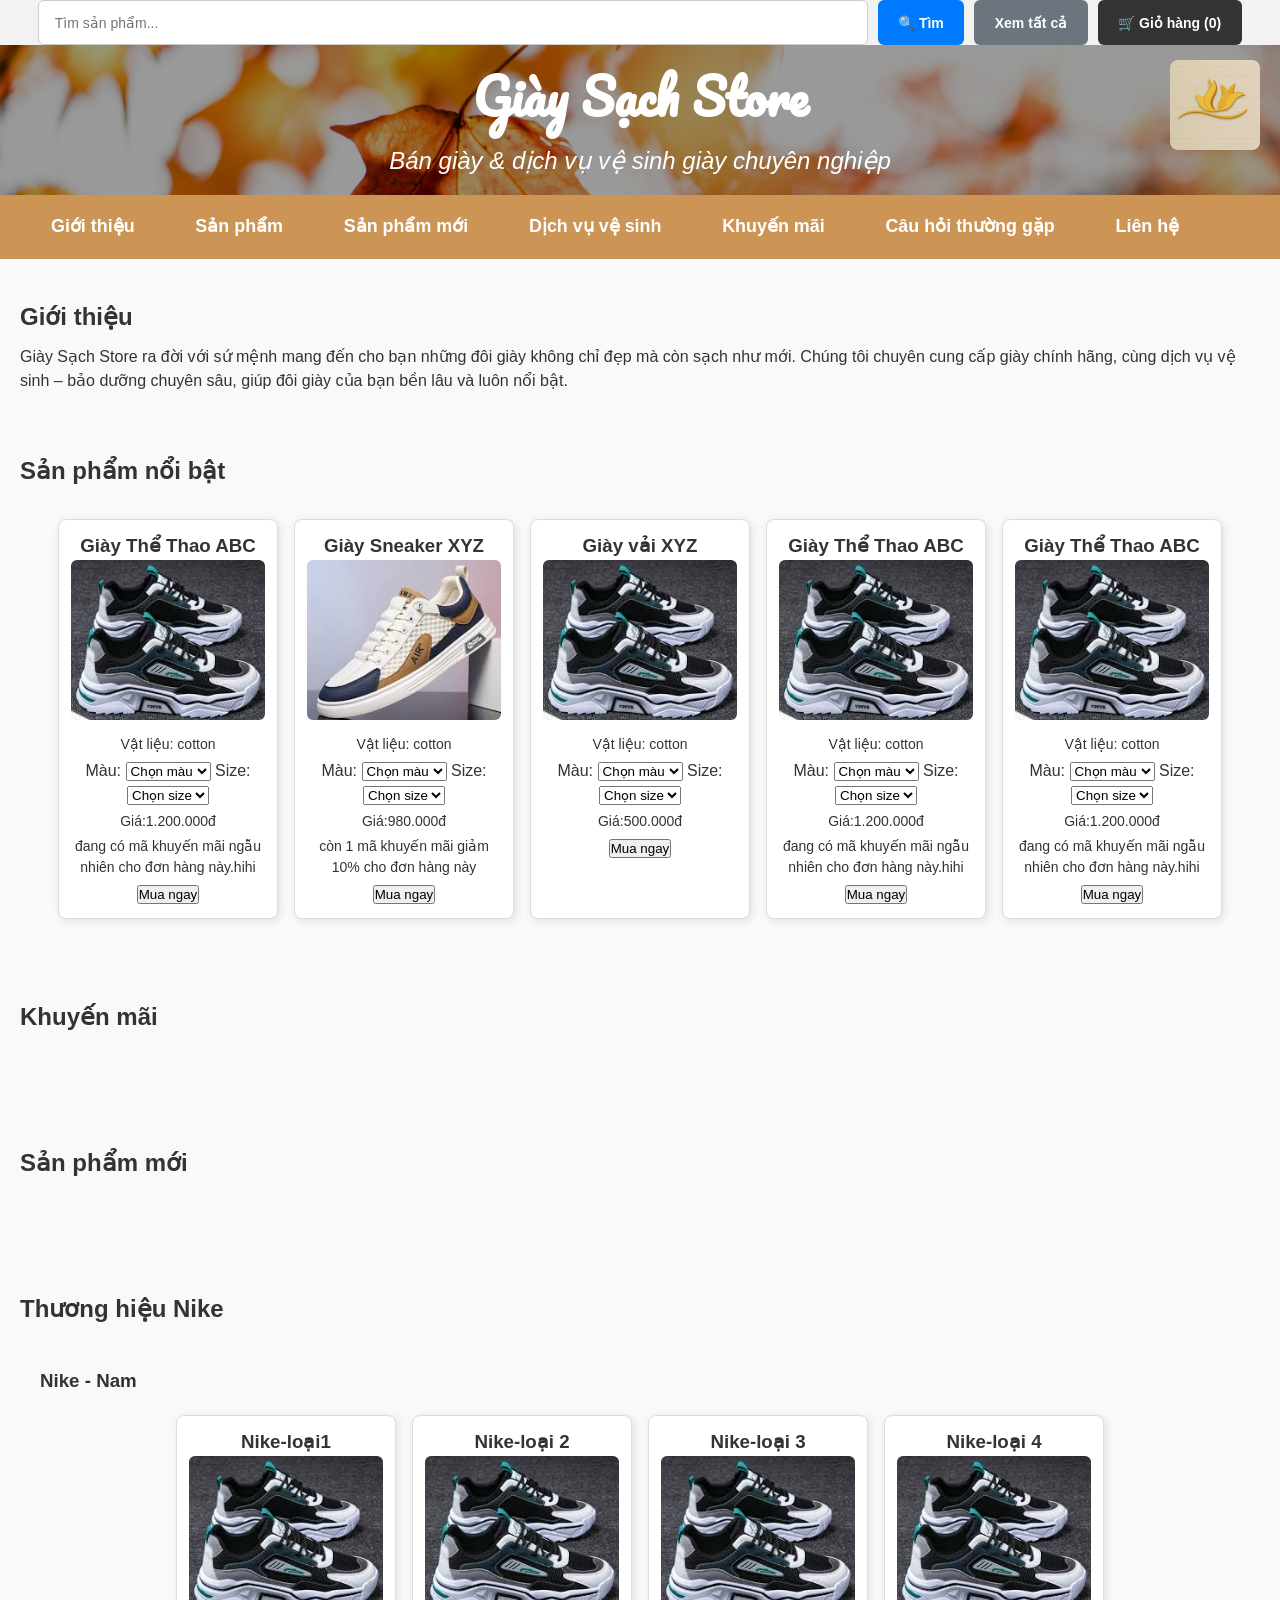
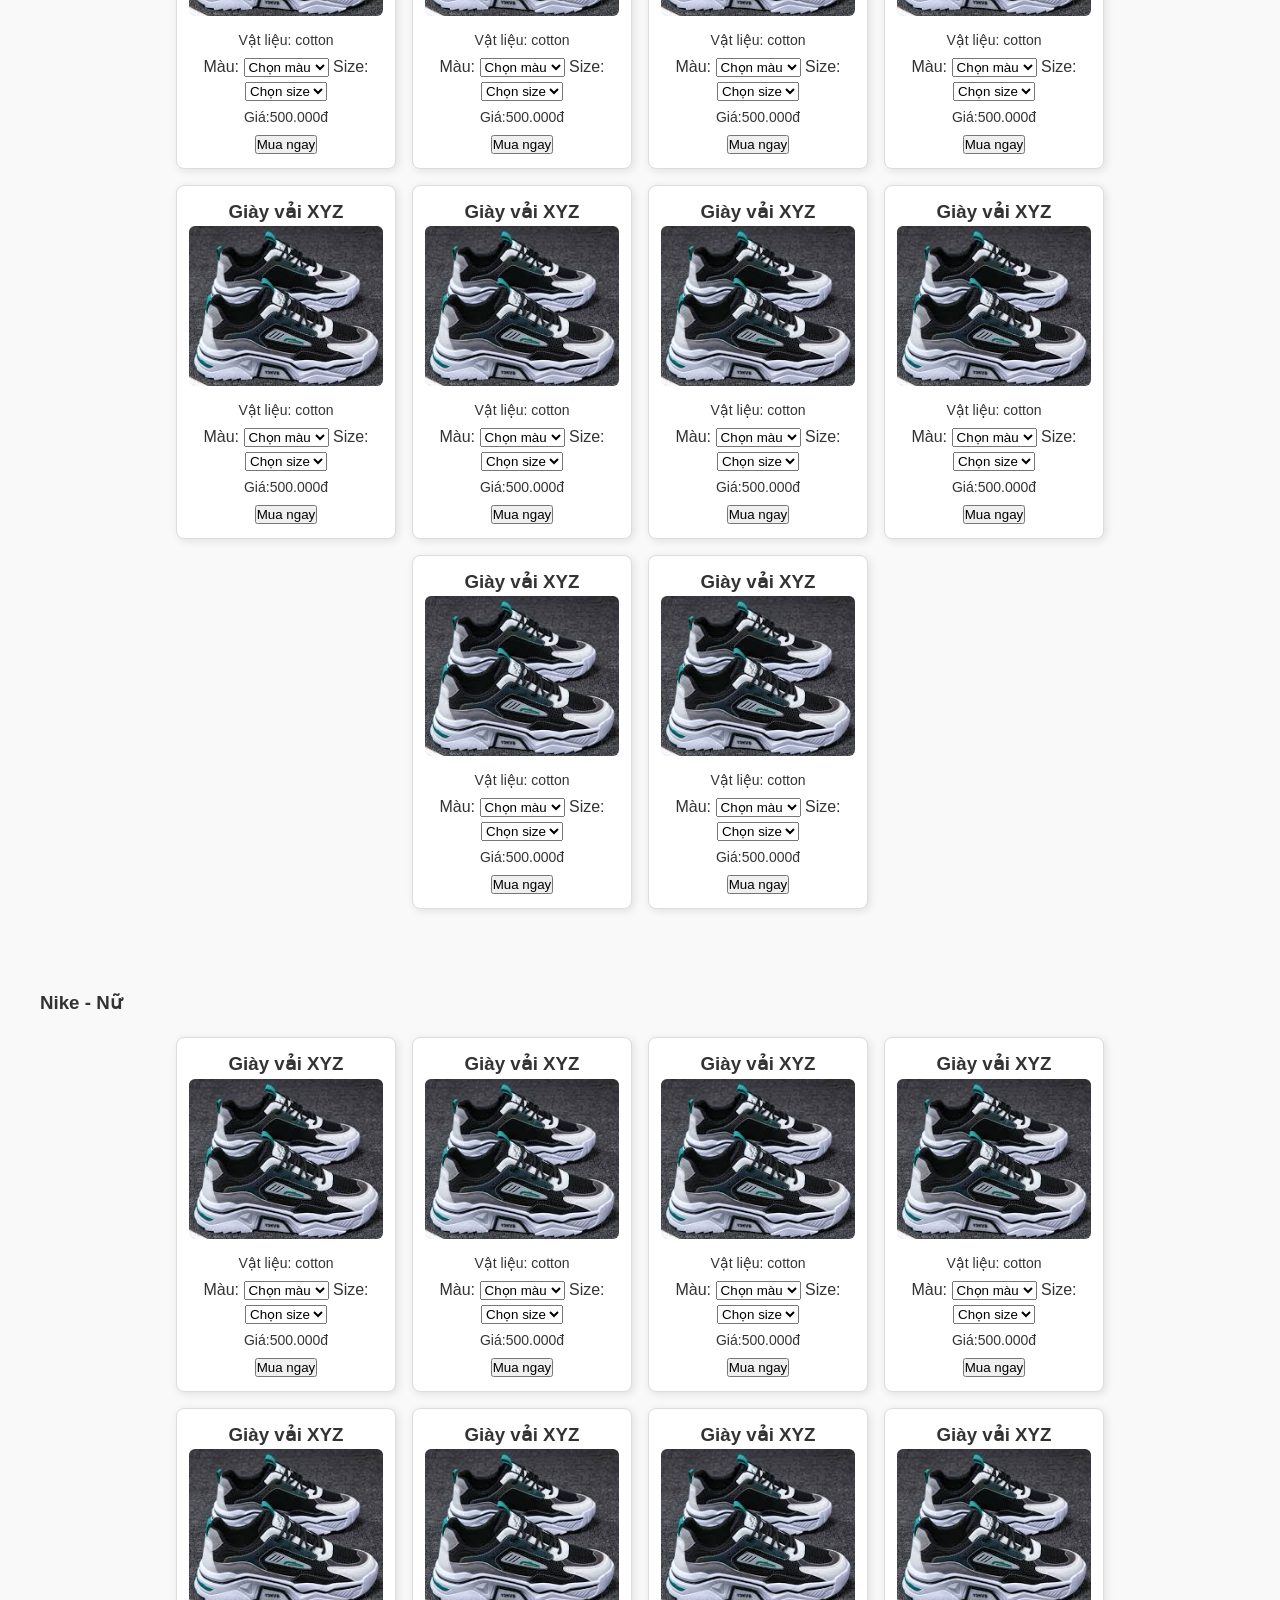
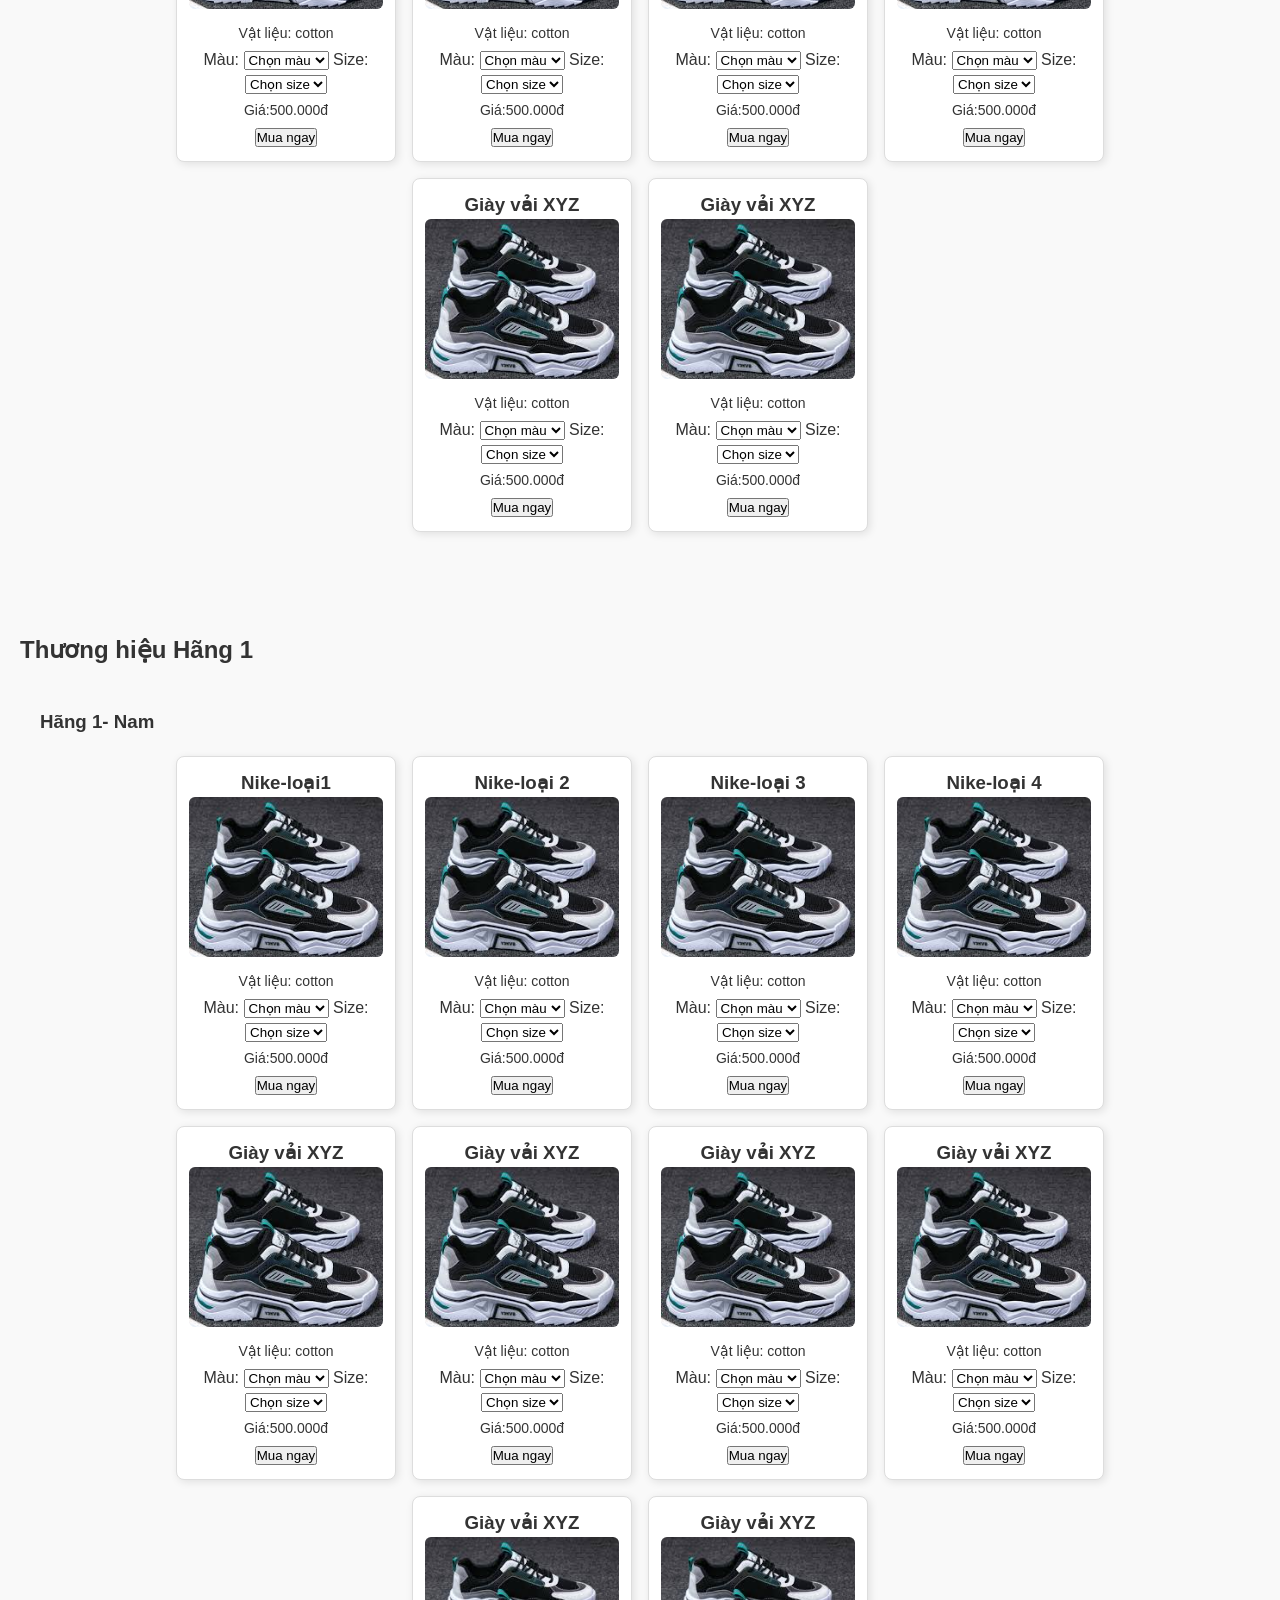
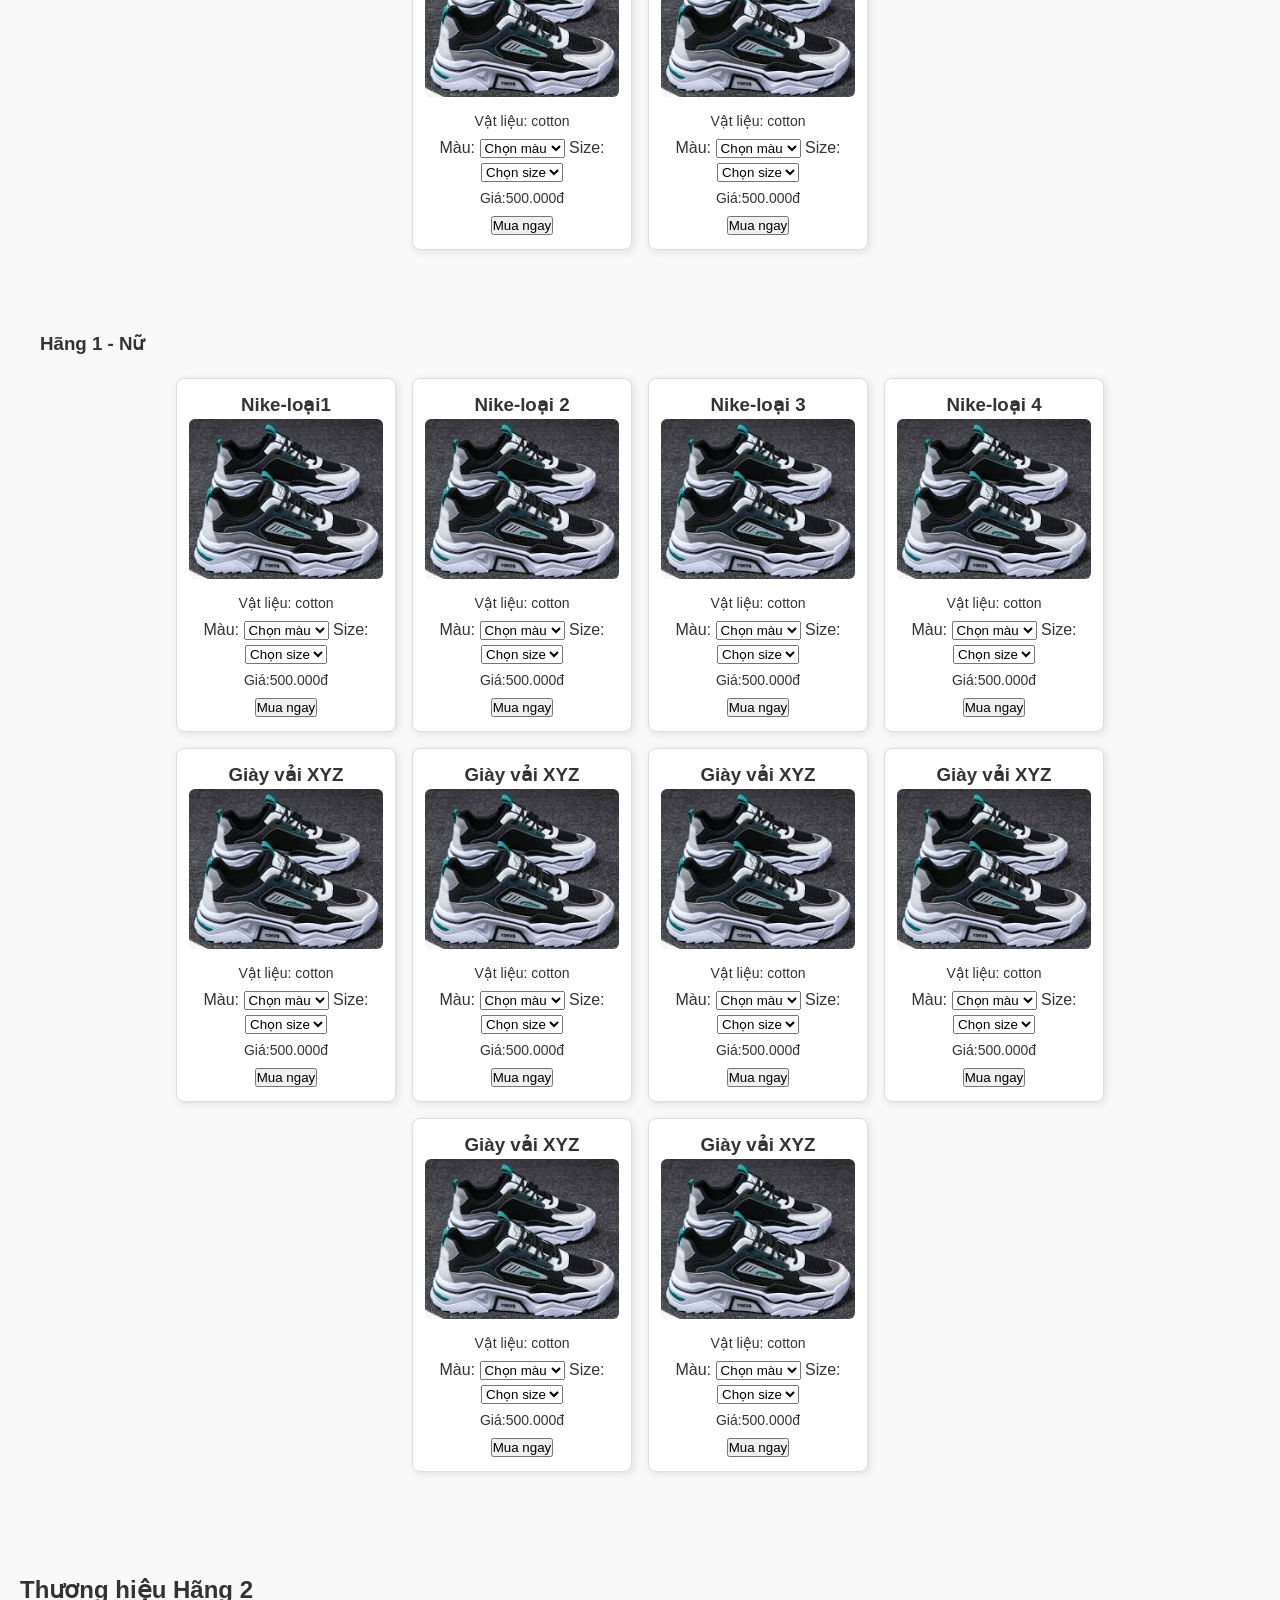
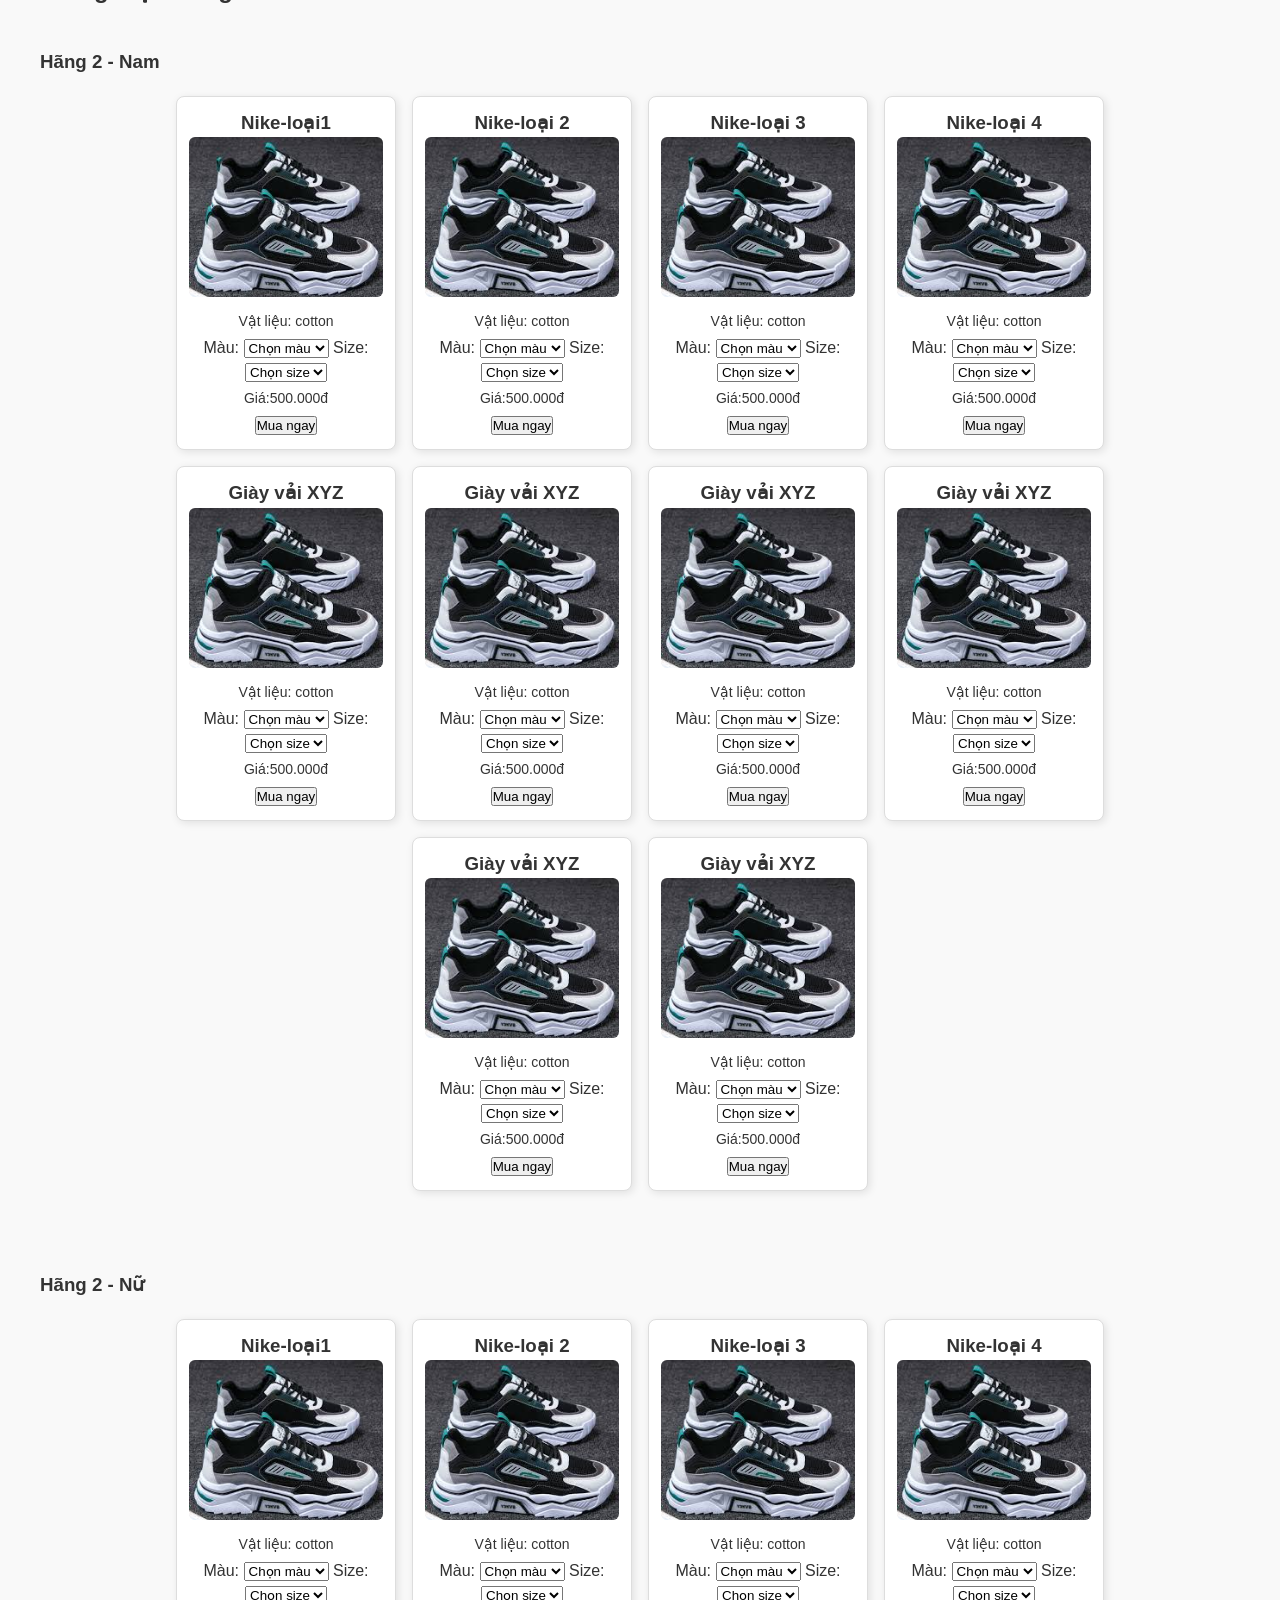
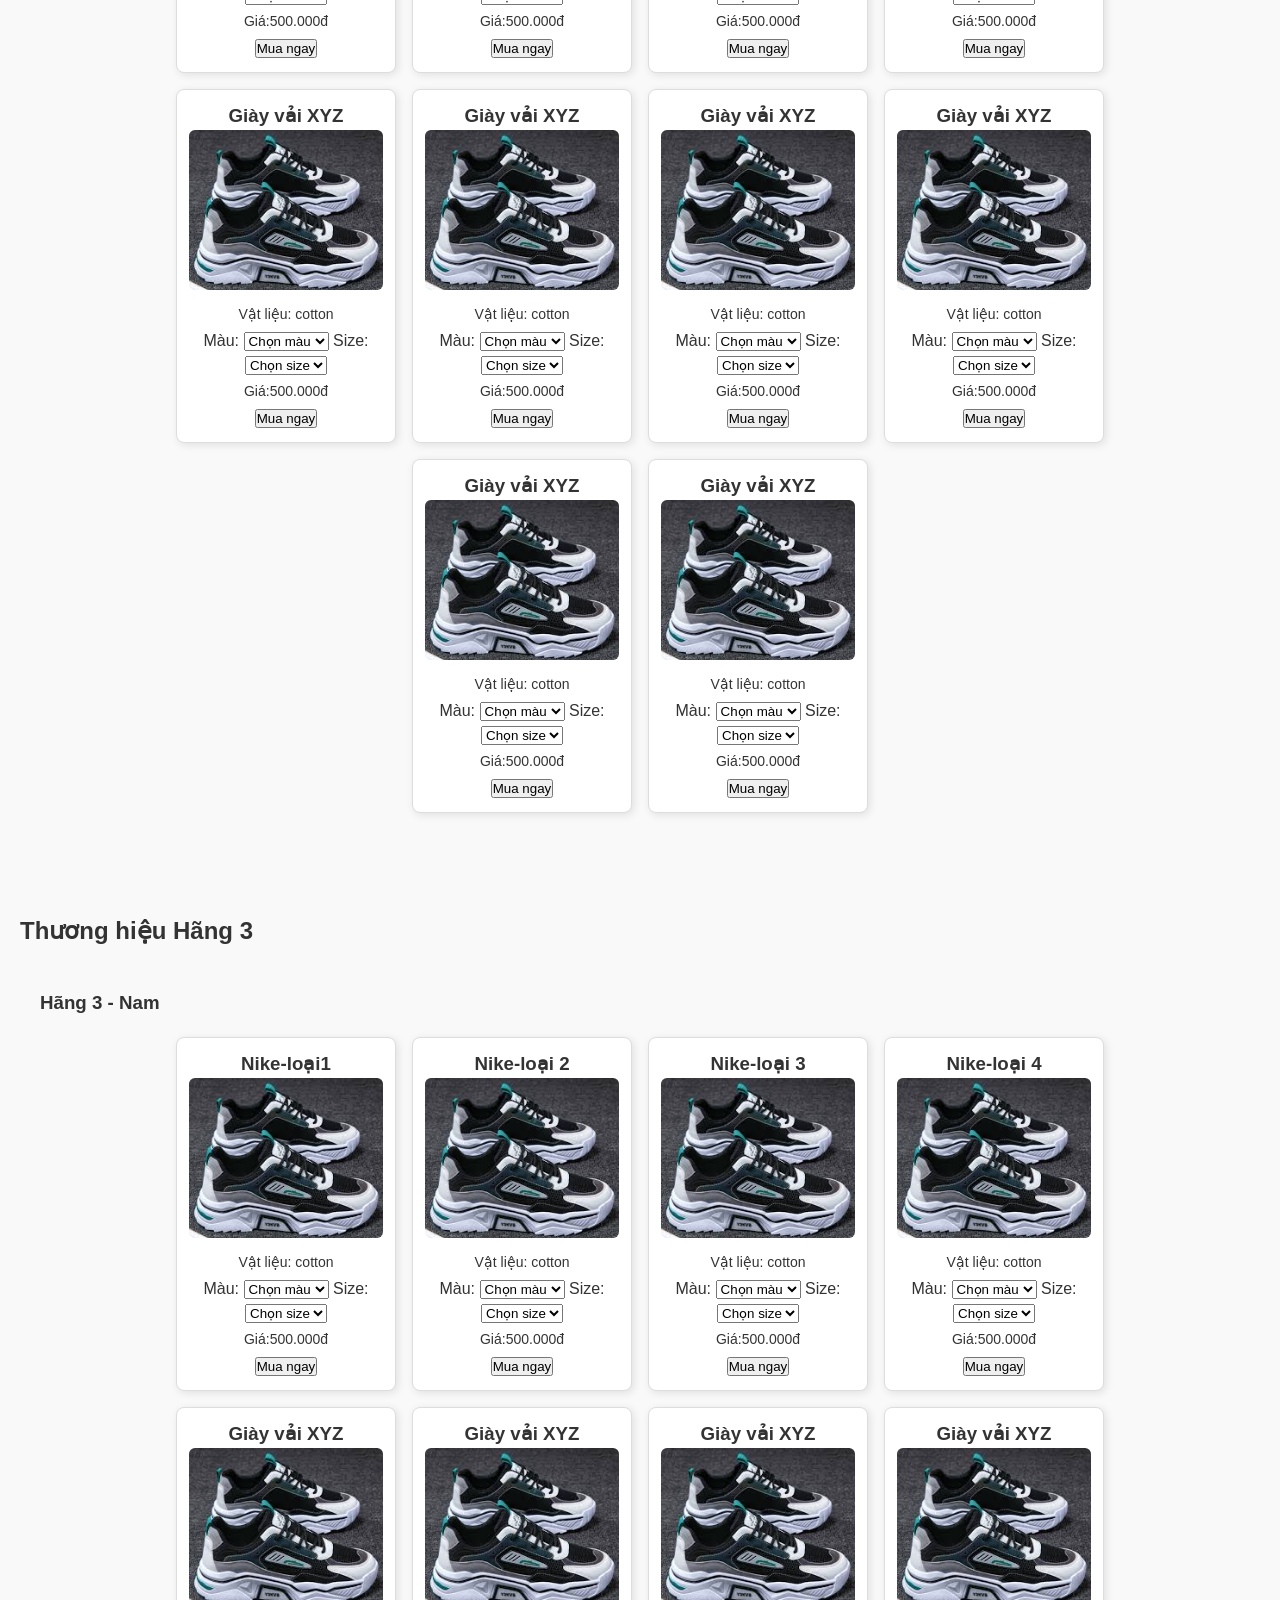
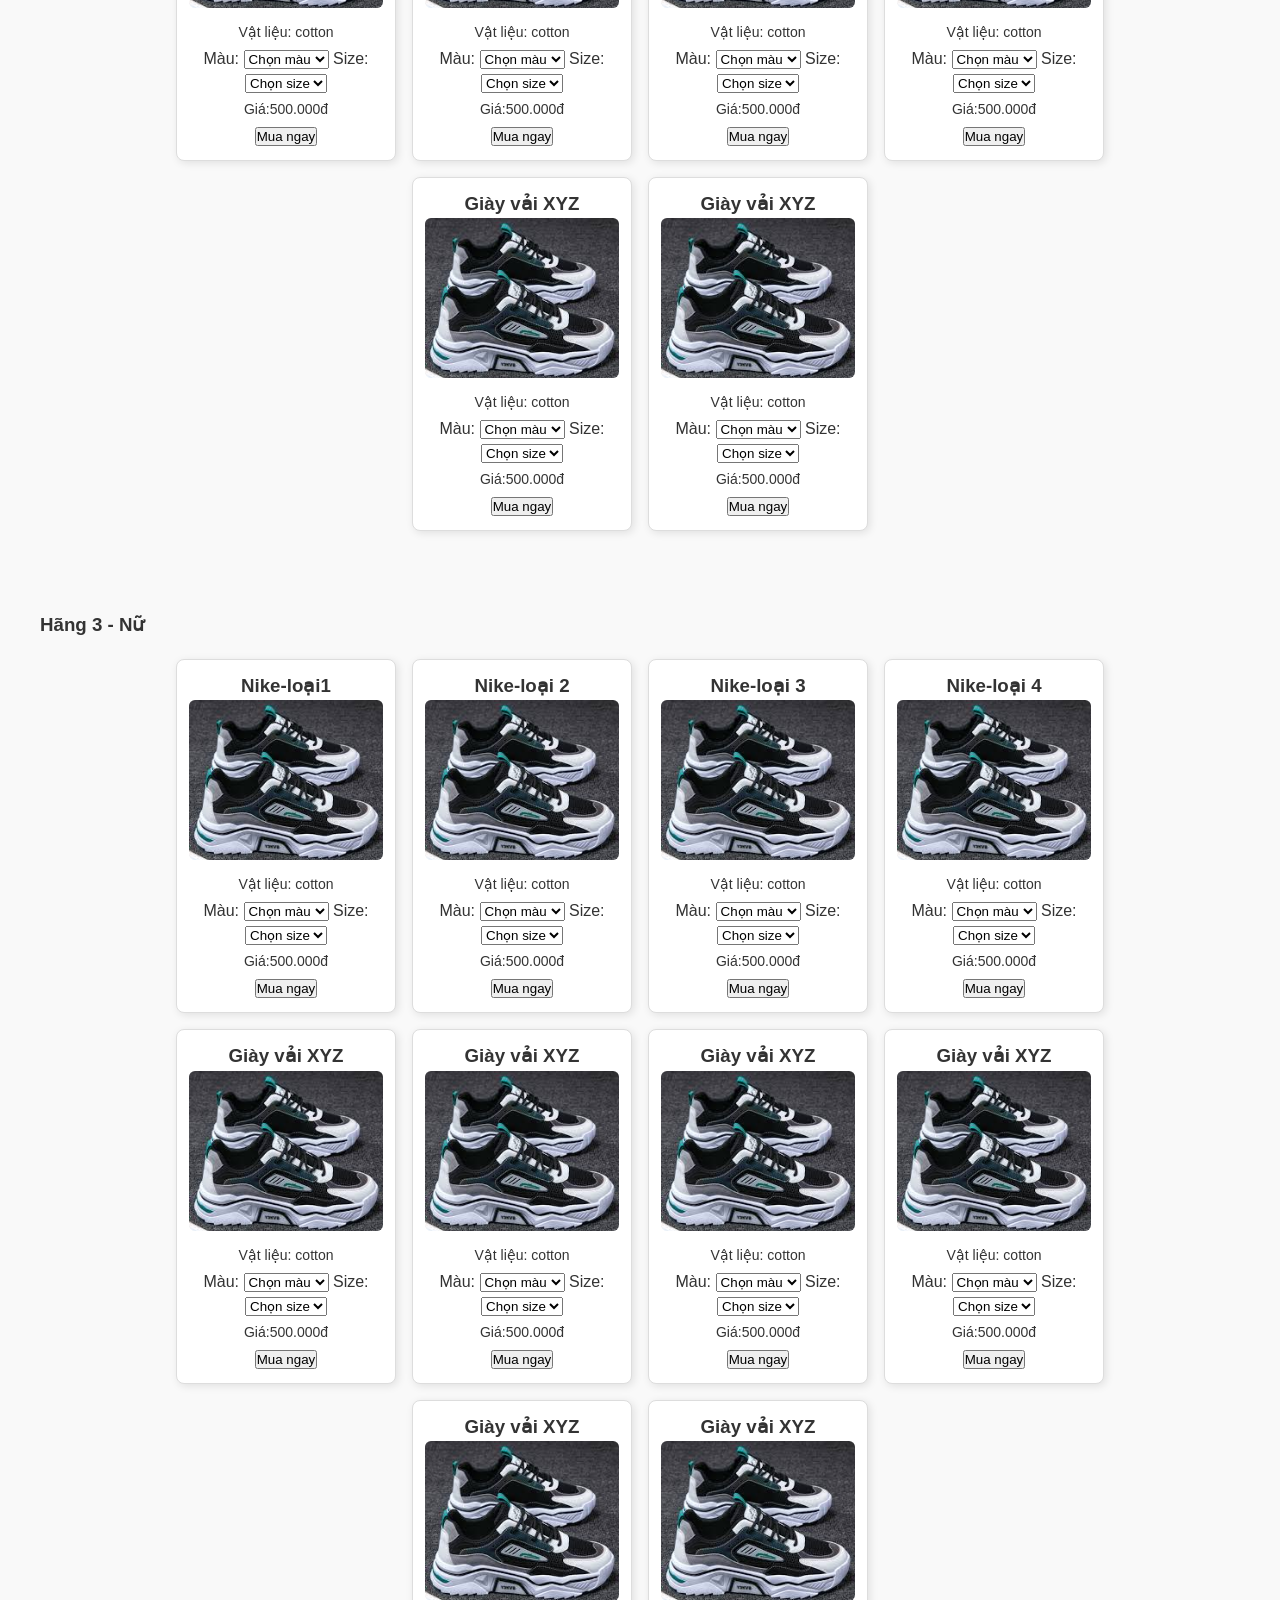
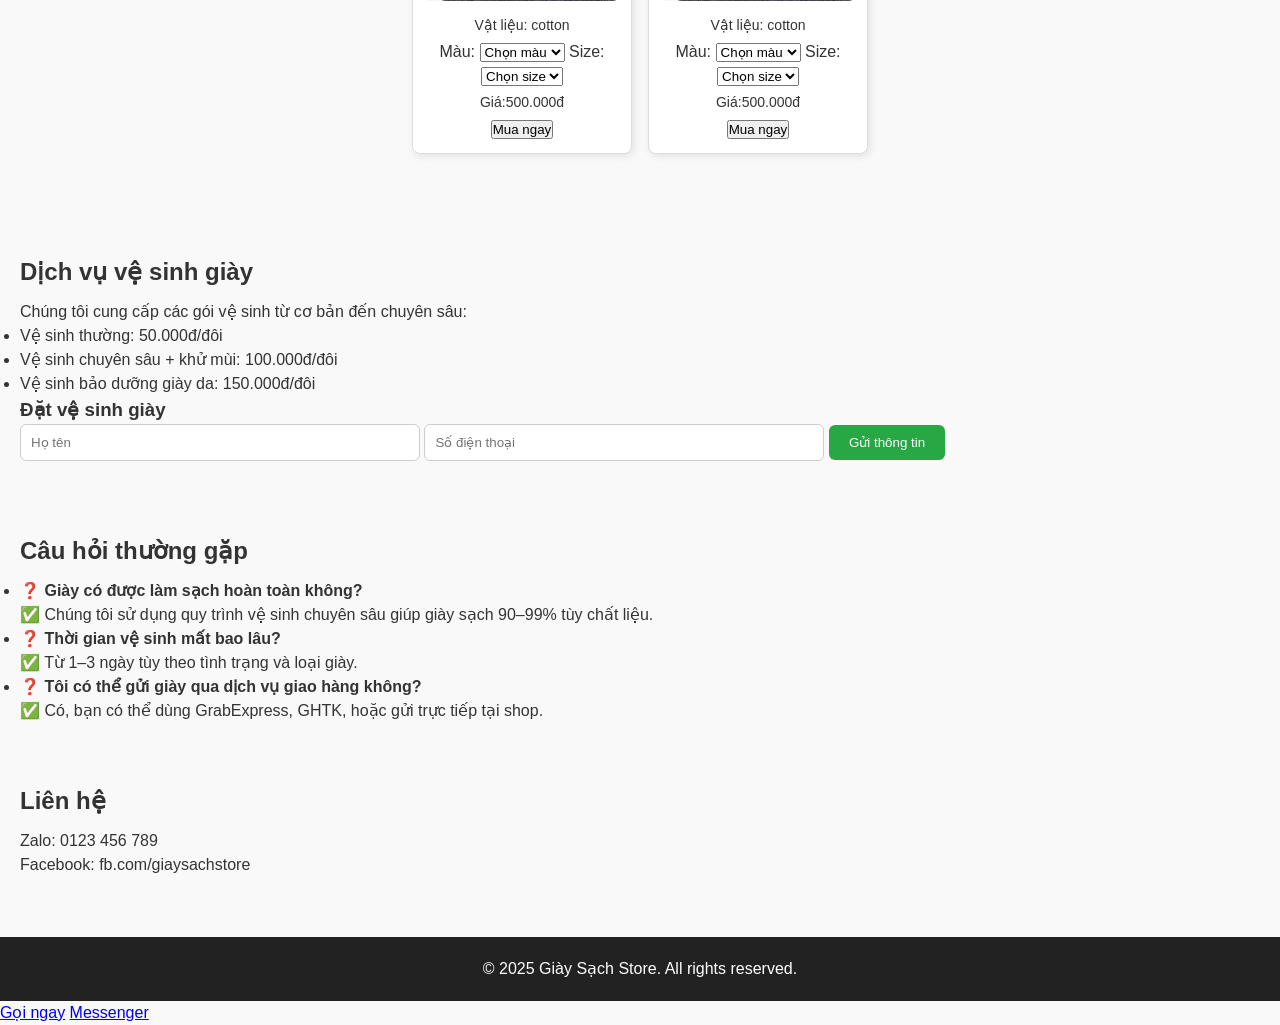
==== index.html @ 4cc05ce1 "Add files via upload" ====
<!DOCTYPE html>
<html lang="vi">
<head>
  <meta charset="UTF-8" />
  <meta name="viewport" content="width=device-width, initial-scale=1.0"/>
  <title>Giày Sạch cấp độ max Store</title>
  <link rel="stylesheet" href="style.css" />
  <link href="https://fonts.googleapis.com/css2?family=Pacifico&display=swap" rel="stylesheet">
  <link rel="icon" href="favicon.ico" type="image/x-icon">
</head>
<body>
   <div class="top-bar">
    <div class="search-area">
    <input type="text" id="searchInput" placeholder="Tìm sản phẩm..." class="search-box">
    <button class="search-btn" onclick="timSanPham()">🔍 Tìm</button>
    <button class="reset-btn" onclick="resetSearch()">Xem tất cả</button>
    <button class="cart-btn" onclick="window.location.href='cart.html'">
  🛒 Giỏ hàng
</button>
   </div>
   </div>
  <header>
    <div class="logo-container">
    <img src="image/logohoa_sen.jpg" alt="Logo Giày Sạch">
    </div>
    <h1>Giày Sạch Store</h1>
    <p>Bán giày & dịch vụ vệ sinh giày chuyên nghiệp</p>
 </header>
 <nav>
    <a href="#gioi-thieu">Giới thiệu</a>
<div class="dropdown">
  <a href="#" class="dropbtn">Sản phẩm</a>
  <div class="dropdown-content">
    <a href="#san-pham">Sản phẩm nổi bật</a>
    <div class="sub-dropdown">
      <a href="#nike">Nike</a>
      <div class="sub-dropdown-content">
        <a href="#nike-nam">Nam</a>
        <a href="#nike-nu">Nữ</a>
      </div>
    </div>
    <div class="sub-dropdown">
      <a href="#hang1">Hãng 1</a>
      <div class="sub-dropdown-content">
        <a href="#hang1-nam">Nam</a>
        <a href="#hang1-nu">Nữ</a>
      </div>
    </div>
    <div class="sub-dropdown">
      <a href="#hang2">Hãng 2</a>
      <div class="sub-dropdown-content">
        <a href="#hang2-nam">Nam</a>
        <a href="#hang2-nu">Nữ</a>
      </div>
    </div>
    <div class="sub-dropdown">
      <a href="#hang3">Hãng 3</a>
      <div class="sub-dropdown-content">
        <a href="#hang3-nam">Nam</a>
        <a href="#hang3-nu">Nữ</a>
      </div>
    </div>
  </div>
</div>
     <a href="#san-pham-moi">Sản phẩm mới</a> 
    <a href="#ve-sinh">Dịch vụ vệ sinh</a>
    <a href="#khuyen-mai">Khuyến mãi</a>
    <a href="#faq">Câu hỏi thường gặp</a>
    <a href="#lien-he">Liên hệ</a>
  </nav>

  <section id="gioi-thieu">
    <h2>Giới thiệu</h2>
    <p>Giày Sạch Store ra đời với sứ mệnh mang đến cho bạn những đôi giày không chỉ đẹp mà còn sạch như mới. Chúng tôi chuyên cung cấp giày chính hãng, cùng dịch vụ vệ sinh – bảo dưỡng chuyên sâu, giúp đôi giày của bạn bền lâu và luôn nổi bật.</p>
  </section>
  <section id="san-pham">
    <h2>Sản phẩm nổi bật</h2>
    <div class="products">
      <div class="product">
        <h3>Giày Thể Thao ABC</h3>     
        <div class="product-images">
          <img src="image/1.jfif">
          <img src="image/2.jfif">
          <img src="image/3.jfif">
        </div>
         <p>Vật liệu: cotton</p>
          <!-- 🔥 CHỌN MÀU -->
  <label>Màu:</label>
  <select class="color">
    <option value="">Chọn màu</option>
    <option value="Đen">Đen</option>
    <option value="Trắng">Trắng</option>
    <option value="Đỏ">Đỏ</option>
  </select>

  <!-- 🔥 CHỌN SIZE -->
  <label>Size:</label>
  <select class="size">
    <option value="">Chọn size</option>
    <option>38</option>
    <option>39</option>
    <option>40</option>
    <option>41</option>
    <option>42</option>
  </select>
        <p class="price">Giá:1.200.000đ</p>
        <p>đang có mã khuyến mãi ngẫu nhiên cho đơn hàng này.hihi</p>
         <button class="buy-btn">Mua ngay</button>
      </div>
      <div class="product">
        <h3>Giày Sneaker XYZ</h3>
        <div class="product-images">
          <img src="image/4.jfif">
          <img src="image/5.jfif">
          <img src="image/6.jfif">
        </div>
        <p>Vật liệu: cotton</p>
         <label>Màu:</label>
  <select class="color">
    <option value="">Chọn màu</option>
    <option value="Đen">Đen</option>
    <option value="Trắng">Trắng</option>
    <option value="Đỏ">Đỏ</option>
  </select>

  <!-- 🔥 CHỌN SIZE -->
  <label>Size:</label>
  <select class="size">
    <option value="">Chọn size</option>
    <option>38</option>
    <option>39</option>
    <option>40</option>
    <option>41</option>
    <option>42</option>
  </select>
        <p>Giá:980.000đ</p><p>còn 1 mã khuyến mãi giảm 10% cho đơn hàng này</p>
         <button class="buy-btn">Mua ngay</button>
      </div>
      <div class="product">
        <h3>Giày vải XYZ</h3>
        <div class="product-images">
          <img src="image/1.jfif">
          <img src="image/2.jfif">
          <img src="image/3.jfif">
        </div>
        <p>Vật liệu: cotton</p>
         <label>Màu:</label>
  <select class="color">
    <option value="">Chọn màu</option>
    <option value="Đen">Đen</option>
    <option value="Trắng">Trắng</option>
    <option value="Đỏ">Đỏ</option>
  </select>

  <!-- 🔥 CHỌN SIZE -->
  <label>Size:</label>
  <select class="size">
    <option value="">Chọn size</option>
    <option>38</option>
    <option>39</option>
    <option>40</option>
    <option>41</option>
    <option>42</option>
  </select>
        <p>Giá:500.000đ</p>
         <button class="buy-btn">Mua ngay</button>
      </div>
      <div class="product">
        <h3>Giày Thể Thao ABC</h3>
        <div class="product-images">
          <img src="image/1.jfif">
          <img src="image/2.jfif">
          <img src="image/3.jfif">
        </div>
         <p>Vật liệu: cotton</p>
         <label>Màu:</label>
  <select class="color">
    <option value="">Chọn màu</option>
    <option value="Đen">Đen</option>
    <option value="Trắng">Trắng</option>
    <option value="Đỏ">Đỏ</option>
  </select>

  <!-- 🔥 CHỌN SIZE -->
  <label>Size:</label>
  <select class="size">
    <option value="">Chọn size</option>
    <option>38</option>
    <option>39</option>
    <option>40</option>
    <option>41</option>
    <option>42</option>
  </select>
        <p>Giá:1.200.000đ</p><p>đang có mã khuyến mãi ngẫu nhiên cho đơn hàng này.hihi</p>
        <button class="buy-btn">Mua ngay</button>
      </div>
      <div class="product">
        <h3>Giày Thể Thao ABC</h3>
        <div class="product-images">
          <img src="image/1.jfif">
          <img src="image/2.jfif">
          <img src="image/3.jfif">
        </div>
         <p>Vật liệu: cotton</p>
         <label>Màu:</label>
  <select class="color">
    <option value="">Chọn màu</option>
    <option value="Đen">Đen</option>
    <option value="Trắng">Trắng</option>
    <option value="Đỏ">Đỏ</option>
  </select>

  <!-- 🔥 CHỌN SIZE -->
  <label>Size:</label>
  <select class="size">
    <option value="">Chọn size</option>
    <option>38</option>
    <option>39</option>
    <option>40</option>
    <option>41</option>
    <option>42</option>
  </select>
        <p>Giá:1.200.000đ</p><p>đang có mã khuyến mãi ngẫu nhiên cho đơn hàng này.hihi</p>
        <button class="buy-btn">Mua ngay</button>
      </div>
    </div>
  </section>
  <section id="khuyen-mai">
  <h2>Khuyến mãi</h2>
  <div class="products" id="sale-products"></div>
</section>

<section id="san-pham-moi">
  <h2>Sản phẩm mới</h2>
  <div class="products" id="new-products"></div>
</section>
<section id="nike">
  <h2>Thương hiệu Nike</h2>
<section id="nike-nam">
    <h3>Nike - Nam</h3>
    <div class="products">
      <div class="product">
        <h3>Nike-loại1</h3>
        <div class="product-images">
          <img src="image/1.jfif">
          <img src="image/2.jfif">
          <img src="image/3.jfif">
        </div>
        <p>Vật liệu: cotton</p>
         <label>Màu:</label>
  <select class="color">
    <option value="">Chọn màu</option>
    <option value="Đen">Đen</option>
    <option value="Trắng">Trắng</option>
    <option value="Đỏ">Đỏ</option>
  </select>

  <!-- 🔥 CHỌN SIZE -->
  <label>Size:</label>
  <select class="size">
    <option value="">Chọn size</option>
    <option>38</option>
    <option>39</option>
    <option>40</option>
    <option>41</option>
    <option>42</option>
  </select>
        <p>Giá:500.000đ</p>
        <button class="buy-btn">Mua ngay</button>
      </div>
      <div class="product">
        <h3>Nike-loại 2</h3>
        <div class="product-images">
          <img src="image/1.jfif">
          <img src="image/2.jfif">
          <img src="image/3.jfif">
        </div>
        <p>Vật liệu: cotton</p>
         <label>Màu:</label>
  <select class="color">
    <option value="">Chọn màu</option>
    <option value="Đen">Đen</option>
    <option value="Trắng">Trắng</option>
    <option value="Đỏ">Đỏ</option>
  </select>

  <!-- 🔥 CHỌN SIZE -->
  <label>Size:</label>
  <select class="size">
    <option value="">Chọn size</option>
    <option>38</option>
    <option>39</option>
    <option>40</option>
    <option>41</option>
    <option>42</option>
  </select>
        <p>Giá:500.000đ</p>
        <button class="buy-btn">Mua ngay</button>
      </div>
      <div class="product">
        <h3>Nike-loại 3</h3>
        <div class="product-images">
          <img src="image/1.jfif">
          <img src="image/2.jfif">
          <img src="image/3.jfif">
        </div>
        <p>Vật liệu: cotton</p>
         <label>Màu:</label>
  <select class="color">
    <option value="">Chọn màu</option>
    <option value="Đen">Đen</option>
    <option value="Trắng">Trắng</option>
    <option value="Đỏ">Đỏ</option>
  </select>

  <!-- 🔥 CHỌN SIZE -->
  <label>Size:</label>
  <select class="size">
    <option value="">Chọn size</option>
    <option>38</option>
    <option>39</option>
    <option>40</option>
    <option>41</option>
    <option>42</option>
  </select>
        <p>Giá:500.000đ</p>
        <button class="buy-btn">Mua ngay</button>
      </div>
      <div class="product">
        <h3>Nike-loại 4</h3>
        <div class="product-images">
          <img src="image/1.jfif">
          <img src="image/2.jfif">
          <img src="image/3.jfif">
        </div>
        <p>Vật liệu: cotton</p>
        <label>Màu:</label>
  <select class="color">
    <option value="">Chọn màu</option>
    <option value="Đen">Đen</option>
    <option value="Trắng">Trắng</option>
    <option value="Đỏ">Đỏ</option>
  </select>

  <!-- 🔥 CHỌN SIZE -->
  <label>Size:</label>
  <select class="size">
    <option value="">Chọn size</option>
    <option>38</option>
    <option>39</option>
    <option>40</option>
    <option>41</option>
    <option>42</option>
  </select>
        <p>Giá:500.000đ</p>
        <button class="buy-btn">Mua ngay</button>
      </div>
      <div class="product">
        <h3>Giày vải XYZ</h3>
        <div class="product-images">
          <img src="image/1.jfif">
          <img src="image/2.jfif">
          <img src="image/3.jfif">
        </div>
        <p>Vật liệu: cotton</p>
         <label>Màu:</label>
  <select class="color">
    <option value="">Chọn màu</option>
    <option value="Đen">Đen</option>
    <option value="Trắng">Trắng</option>
    <option value="Đỏ">Đỏ</option>
  </select>

  <!-- 🔥 CHỌN SIZE -->
  <label>Size:</label>
  <select class="size">
    <option value="">Chọn size</option>
    <option>38</option>
    <option>39</option>
    <option>40</option>
    <option>41</option>
    <option>42</option>
  </select>
        <p>Giá:500.000đ</p>
        <button class="buy-btn">Mua ngay</button>
      </div>
      <div class="product">
        <h3>Giày vải XYZ</h3>
        <div class="product-images">
          <img src="image/1.jfif">
          <img src="image/2.jfif">
          <img src="image/3.jfif">
        </div>
        <p>Vật liệu: cotton</p>
         <label>Màu:</label>
  <select class="color">
    <option value="">Chọn màu</option>
    <option value="Đen">Đen</option>
    <option value="Trắng">Trắng</option>
    <option value="Đỏ">Đỏ</option>
  </select>

  <!-- 🔥 CHỌN SIZE -->
  <label>Size:</label>
  <select class="size">
    <option value="">Chọn size</option>
    <option>38</option>
    <option>39</option>
    <option>40</option>
    <option>41</option>
    <option>42</option>
  </select>
        <p>Giá:500.000đ</p>
        <button class="buy-btn">Mua ngay</button>
      </div>
      <div class="product">
        <h3>Giày vải XYZ</h3>
        <div class="product-images">
          <img src="image/1.jfif">
          <img src="image/2.jfif">
          <img src="image/3.jfif">
        </div>
        <p>Vật liệu: cotton</p>
         <label>Màu:</label>
  <select class="color">
    <option value="">Chọn màu</option>
    <option value="Đen">Đen</option>
    <option value="Trắng">Trắng</option>
    <option value="Đỏ">Đỏ</option>
  </select>

  <!-- 🔥 CHỌN SIZE -->
  <label>Size:</label>
  <select class="size">
    <option value="">Chọn size</option>
    <option>38</option>
    <option>39</option>
    <option>40</option>
    <option>41</option>
    <option>42</option>
  </select>
        <p>Giá:500.000đ</p>
        <button class="buy-btn">Mua ngay</button>
      </div>
      <div class="product">
        <h3>Giày vải XYZ</h3>
        <div class="product-images">
          <img src="image/1.jfif">
          <img src="image/2.jfif">
          <img src="image/3.jfif">
        </div>
        <p>Vật liệu: cotton</p>
         <label>Màu:</label>
  <select class="color">
    <option value="">Chọn màu</option>
    <option value="Đen">Đen</option>
    <option value="Trắng">Trắng</option>
    <option value="Đỏ">Đỏ</option>
  </select>

  <!-- 🔥 CHỌN SIZE -->
  <label>Size:</label>
  <select class="size">
    <option value="">Chọn size</option>
    <option>38</option>
    <option>39</option>
    <option>40</option>
    <option>41</option>
    <option>42</option>
  </select>
        <p>Giá:500.000đ</p>
        <button class="buy-btn">Mua ngay</button>
      </div>
      <div class="product">
        <h3>Giày vải XYZ</h3>
        <div class="product-images">
          <img src="image/1.jfif">
          <img src="image/2.jfif">
          <img src="image/3.jfif">
        </div>
        <p>Vật liệu: cotton</p>
         <label>Màu:</label>
  <select class="color">
    <option value="">Chọn màu</option>
    <option value="Đen">Đen</option>
    <option value="Trắng">Trắng</option>
    <option value="Đỏ">Đỏ</option>
  </select>

  <!-- 🔥 CHỌN SIZE -->
  <label>Size:</label>
  <select class="size">
    <option value="">Chọn size</option>
    <option>38</option>
    <option>39</option>
    <option>40</option>
    <option>41</option>
    <option>42</option>
  </select>
        <p>Giá:500.000đ</p>
        <button class="buy-btn">Mua ngay</button>
      </div>
      <div class="product">
        <h3>Giày vải XYZ</h3>
        <div class="product-images">
          <img src="image/1.jfif">
          <img src="image/2.jfif">
          <img src="image/3.jfif">
        </div>
        <p>Vật liệu: cotton</p>
         <label>Màu:</label>
  <select class="color">
    <option value="">Chọn màu</option>
    <option value="Đen">Đen</option>
    <option value="Trắng">Trắng</option>
    <option value="Đỏ">Đỏ</option>
  </select>

  <!-- 🔥 CHỌN SIZE -->
  <label>Size:</label>
  <select class="size">
    <option value="">Chọn size</option>
    <option>38</option>
    <option>39</option>
    <option>40</option>
    <option>41</option>
    <option>42</option>
  </select>
        <p>Giá:500.000đ</p>
        <button class="buy-btn">Mua ngay</button>
      </div>
      <!-- 10 sản phẩm Nike Nam -->
    </div>
  </section>
  <section id="nike-nu">
      <h3>Nike - Nữ</h3>
      <div class="products">
        <div class="product">
        <h3>Giày vải XYZ</h3>
        <div class="product-images">
          <img src="image/1.jfif">
          <img src="image/2.jfif">
          <img src="image/3.jfif">
        </div>
        <p>Vật liệu: cotton</p>
         <label>Màu:</label>
  <select class="color">
    <option value="">Chọn màu</option>
    <option value="Đen">Đen</option>
    <option value="Trắng">Trắng</option>
    <option value="Đỏ">Đỏ</option>
  </select>

  <!-- 🔥 CHỌN SIZE -->
  <label>Size:</label>
  <select class="size">
    <option value="">Chọn size</option>
    <option>38</option>
    <option>39</option>
    <option>40</option>
    <option>41</option>
    <option>42</option>
  </select>
        <p>Giá:500.000đ</p>
        <button class="buy-btn">Mua ngay</button>
      </div>
      <div class="product">
        <h3>Giày vải XYZ</h3>
        <div class="product-images">
          <img src="image/1.jfif">
          <img src="image/2.jfif">
          <img src="image/3.jfif">
        </div>
        <p>Vật liệu: cotton</p>
         <label>Màu:</label>
  <select class="color">
    <option value="">Chọn màu</option>
    <option value="Đen">Đen</option>
    <option value="Trắng">Trắng</option>
    <option value="Đỏ">Đỏ</option>
  </select>

  <!-- 🔥 CHỌN SIZE -->
  <label>Size:</label>
  <select class="size">
    <option value="">Chọn size</option>
    <option>38</option>
    <option>39</option>
    <option>40</option>
    <option>41</option>
    <option>42</option>
  </select>
        <p>Giá:500.000đ</p>
        <button class="buy-btn">Mua ngay</button>
      </div>
      <div class="product">
        <h3>Giày vải XYZ</h3>
        <div class="product-images">
          <img src="image/1.jfif">
          <img src="image/2.jfif">
          <img src="image/3.jfif">
        </div>
        <p>Vật liệu: cotton</p>
         <label>Màu:</label>
  <select class="color">
    <option value="">Chọn màu</option>
    <option value="Đen">Đen</option>
    <option value="Trắng">Trắng</option>
    <option value="Đỏ">Đỏ</option>
  </select>

  <!-- 🔥 CHỌN SIZE -->
  <label>Size:</label>
  <select class="size">
    <option value="">Chọn size</option>
    <option>38</option>
    <option>39</option>
    <option>40</option>
    <option>41</option>
    <option>42</option>
  </select>
        <p>Giá:500.000đ</p>
        <button class="buy-btn">Mua ngay</button>
      </div>
      <div class="product">
        <h3>Giày vải XYZ</h3>
        <div class="product-images">
          <img src="image/1.jfif">
          <img src="image/2.jfif">
          <img src="image/3.jfif">
        </div>
        <p>Vật liệu: cotton</p>
         <label>Màu:</label>
  <select class="color">
    <option value="">Chọn màu</option>
    <option value="Đen">Đen</option>
    <option value="Trắng">Trắng</option>
    <option value="Đỏ">Đỏ</option>
  </select>

  <!-- 🔥 CHỌN SIZE -->
  <label>Size:</label>
  <select class="size">
    <option value="">Chọn size</option>
    <option>38</option>
    <option>39</option>
    <option>40</option>
    <option>41</option>
    <option>42</option>
  </select>
        <p>Giá:500.000đ</p>
        <button class="buy-btn">Mua ngay</button>
      </div>
      <div class="product">
        <h3>Giày vải XYZ</h3>
        <div class="product-images">
          <img src="image/1.jfif">
          <img src="image/2.jfif">
          <img src="image/3.jfif">
        </div>
        <p>Vật liệu: cotton</p>
         <label>Màu:</label>
  <select class="color">
    <option value="">Chọn màu</option>
    <option value="Đen">Đen</option>
    <option value="Trắng">Trắng</option>
    <option value="Đỏ">Đỏ</option>
  </select>

  <!-- 🔥 CHỌN SIZE -->
  <label>Size:</label>
  <select class="size">
    <option value="">Chọn size</option>
    <option>38</option>
    <option>39</option>
    <option>40</option>
    <option>41</option>
    <option>42</option>
  </select>
        <p>Giá:500.000đ</p>
        <button class="buy-btn">Mua ngay</button>
      </div>
      <div class="product">
        <h3>Giày vải XYZ</h3>
        <div class="product-images">
          <img src="image/1.jfif">
          <img src="image/2.jfif">
          <img src="image/3.jfif">
        </div>
        <p>Vật liệu: cotton</p>
         <label>Màu:</label>
  <select class="color">
    <option value="">Chọn màu</option>
    <option value="Đen">Đen</option>
    <option value="Trắng">Trắng</option>
    <option value="Đỏ">Đỏ</option>
  </select>

  <!-- 🔥 CHỌN SIZE -->
  <label>Size:</label>
  <select class="size">
    <option value="">Chọn size</option>
    <option>38</option>
    <option>39</option>
    <option>40</option>
    <option>41</option>
    <option>42</option>
  </select>
        <p>Giá:500.000đ</p>
        <button class="buy-btn">Mua ngay</button>
      </div>
      <div class="product">
        <h3>Giày vải XYZ</h3>
        <div class="product-images">
          <img src="image/1.jfif">
          <img src="image/2.jfif">
          <img src="image/3.jfif">
        </div>
        <p>Vật liệu: cotton</p>
         <label>Màu:</label>
  <select class="color">
    <option value="">Chọn màu</option>
    <option value="Đen">Đen</option>
    <option value="Trắng">Trắng</option>
    <option value="Đỏ">Đỏ</option>
  </select>

  <!-- 🔥 CHỌN SIZE -->
  <label>Size:</label>
  <select class="size">
    <option value="">Chọn size</option>
    <option>38</option>
    <option>39</option>
    <option>40</option>
    <option>41</option>
    <option>42</option>
  </select>
        <p>Giá:500.000đ</p>
        <button class="buy-btn">Mua ngay</button>
      </div>
      <div class="product">
        <h3>Giày vải XYZ</h3>
        <div class="product-images">
          <img src="image/1.jfif">
          <img src="image/2.jfif">
          <img src="image/3.jfif">
        </div>
        <p>Vật liệu: cotton</p>
         <label>Màu:</label>
  <select class="color">
    <option value="">Chọn màu</option>
    <option value="Đen">Đen</option>
    <option value="Trắng">Trắng</option>
    <option value="Đỏ">Đỏ</option>
  </select>

  <!-- 🔥 CHỌN SIZE -->
  <label>Size:</label>
  <select class="size">
    <option value="">Chọn size</option>
    <option>38</option>
    <option>39</option>
    <option>40</option>
    <option>41</option>
    <option>42</option>
  </select>
        <p>Giá:500.000đ</p>
        <button class="buy-btn">Mua ngay</button>
      </div>
      <div class="product">
        <h3>Giày vải XYZ</h3>
        <div class="product-images">
          <img src="image/1.jfif">
          <img src="image/2.jfif">
          <img src="image/3.jfif">
        </div>
        <p>Vật liệu: cotton</p>
         <label>Màu:</label>
  <select class="color">
    <option value="">Chọn màu</option>
    <option value="Đen">Đen</option>
    <option value="Trắng">Trắng</option>
    <option value="Đỏ">Đỏ</option>
  </select>

  <!-- 🔥 CHỌN SIZE -->
  <label>Size:</label>
  <select class="size">
    <option value="">Chọn size</option>
    <option>38</option>
    <option>39</option>
    <option>40</option>
    <option>41</option>
    <option>42</option>
  </select>
        <p>Giá:500.000đ</p>
        <button class="buy-btn">Mua ngay</button>
      </div>
      <div class="product">
        <h3>Giày vải XYZ</h3>
        <div class="product-images">
          <img src="image/1.jfif">
          <img src="image/2.jfif">
          <img src="image/3.jfif">
        </div>
        <p>Vật liệu: cotton</p>
         <label>Màu:</label>
  <select class="color">
    <option value="">Chọn màu</option>
    <option value="Đen">Đen</option>
    <option value="Trắng">Trắng</option>
    <option value="Đỏ">Đỏ</option>
  </select>

  <!-- 🔥 CHỌN SIZE -->
  <label>Size:</label>
  <select class="size">
    <option value="">Chọn size</option>
    <option>38</option>
    <option>39</option>
    <option>40</option>
    <option>41</option>
    <option>42</option>
  </select>
        <p>Giá:500.000đ</p>
        <button class="buy-btn">Mua ngay</button>
      </div>
        <!-- 10 sản phẩm Nike Nữ -->
      </div>
    </section>
</section>
<section id="hang1">
    <h2>Thương hiệu Hãng 1</h2>
    <section id="hang1-nam">
    <h3>Hãng 1- Nam</h3>
    <div class="products">
      <div class="product">
        <h3>Nike-loại1</h3>
        <div class="product-images">
          <img src="image/1.jfif">
          <img src="image/2.jfif">
          <img src="image/3.jfif">
        </div>
        <p>Vật liệu: cotton</p>
         <label>Màu:</label>
  <select class="color">
    <option value="">Chọn màu</option>
    <option value="Đen">Đen</option>
    <option value="Trắng">Trắng</option>
    <option value="Đỏ">Đỏ</option>
  </select>

  <!-- 🔥 CHỌN SIZE -->
  <label>Size:</label>
  <select class="size">
    <option value="">Chọn size</option>
    <option>38</option>
    <option>39</option>
    <option>40</option>
    <option>41</option>
    <option>42</option>
  </select>
        <p>Giá:500.000đ</p>
        <button class="buy-btn">Mua ngay</button>
      </div>
      <div class="product">
        <h3>Nike-loại 2</h3>
        <div class="product-images">
          <img src="image/1.jfif">
          <img src="image/2.jfif">
          <img src="image/3.jfif">
        </div>
        <p>Vật liệu: cotton</p>
         <label>Màu:</label>
  <select class="color">
    <option value="">Chọn màu</option>
    <option value="Đen">Đen</option>
    <option value="Trắng">Trắng</option>
    <option value="Đỏ">Đỏ</option>
  </select>

  <!-- 🔥 CHỌN SIZE -->
  <label>Size:</label>
  <select class="size">
    <option value="">Chọn size</option>
    <option>38</option>
    <option>39</option>
    <option>40</option>
    <option>41</option>
    <option>42</option>
  </select>
        <p>Giá:500.000đ</p>
        <button class="buy-btn">Mua ngay</button>
      </div>
      <div class="product">
        <h3>Nike-loại 3</h3>
        <div class="product-images">
          <img src="image/1.jfif">
          <img src="image/2.jfif">
          <img src="image/3.jfif">
        </div>
        <p>Vật liệu: cotton</p>
         <label>Màu:</label>
  <select class="color">
    <option value="">Chọn màu</option>
    <option value="Đen">Đen</option>
    <option value="Trắng">Trắng</option>
    <option value="Đỏ">Đỏ</option>
  </select>

  <!-- 🔥 CHỌN SIZE -->
  <label>Size:</label>
  <select class="size">
    <option value="">Chọn size</option>
    <option>38</option>
    <option>39</option>
    <option>40</option>
    <option>41</option>
    <option>42</option>
  </select>
        <p>Giá:500.000đ</p>
        <button class="buy-btn">Mua ngay</button>
      </div>
      <div class="product">
        <h3>Nike-loại 4</h3>
        <div class="product-images">
          <img src="image/1.jfif">
          <img src="image/2.jfif">
          <img src="image/3.jfif">
        </div>
        <p>Vật liệu: cotton</p>
         <label>Màu:</label>
  <select class="color">
    <option value="">Chọn màu</option>
    <option value="Đen">Đen</option>
    <option value="Trắng">Trắng</option>
    <option value="Đỏ">Đỏ</option>
  </select>

  <!-- 🔥 CHỌN SIZE -->
  <label>Size:</label>
  <select class="size">
    <option value="">Chọn size</option>
    <option>38</option>
    <option>39</option>
    <option>40</option>
    <option>41</option>
    <option>42</option>
  </select>
        <p>Giá:500.000đ</p>
        <button class="buy-btn">Mua ngay</button>
      </div>
      <div class="product">
        <h3>Giày vải XYZ</h3>
        <div class="product-images">
          <img src="image/1.jfif">
          <img src="image/2.jfif">
          <img src="image/3.jfif">
        </div>
        <p>Vật liệu: cotton</p>
         <label>Màu:</label>
  <select class="color">
    <option value="">Chọn màu</option>
    <option value="Đen">Đen</option>
    <option value="Trắng">Trắng</option>
    <option value="Đỏ">Đỏ</option>
  </select>

  <!-- 🔥 CHỌN SIZE -->
  <label>Size:</label>
  <select class="size">
    <option value="">Chọn size</option>
    <option>38</option>
    <option>39</option>
    <option>40</option>
    <option>41</option>
    <option>42</option>
  </select>
        <p>Giá:500.000đ</p>
        <button class="buy-btn">Mua ngay</button>
      </div>
      <div class="product">
        <h3>Giày vải XYZ</h3>
        <div class="product-images">
          <img src="image/1.jfif">
          <img src="image/2.jfif">
          <img src="image/3.jfif">
        </div>
        <p>Vật liệu: cotton</p>
         <label>Màu:</label>
  <select class="color">
    <option value="">Chọn màu</option>
    <option value="Đen">Đen</option>
    <option value="Trắng">Trắng</option>
    <option value="Đỏ">Đỏ</option>
  </select>

  <!-- 🔥 CHỌN SIZE -->
  <label>Size:</label>
  <select class="size">
    <option value="">Chọn size</option>
    <option>38</option>
    <option>39</option>
    <option>40</option>
    <option>41</option>
    <option>42</option>
  </select>
        <p>Giá:500.000đ</p>
        <button class="buy-btn">Mua ngay</button>
      </div>
      <div class="product">
        <h3>Giày vải XYZ</h3>
        <div class="product-images">
          <img src="image/1.jfif">
          <img src="image/2.jfif">
          <img src="image/3.jfif">
        </div>
        <p>Vật liệu: cotton</p>
         <label>Màu:</label>
  <select class="color">
    <option value="">Chọn màu</option>
    <option value="Đen">Đen</option>
    <option value="Trắng">Trắng</option>
    <option value="Đỏ">Đỏ</option>
  </select>

  <!-- 🔥 CHỌN SIZE -->
  <label>Size:</label>
  <select class="size">
    <option value="">Chọn size</option>
    <option>38</option>
    <option>39</option>
    <option>40</option>
    <option>41</option>
    <option>42</option>
  </select>
        <p>Giá:500.000đ</p>
        <button class="buy-btn">Mua ngay</button>
      </div>
      <div class="product">
        <h3>Giày vải XYZ</h3>
        <div class="product-images">
          <img src="image/1.jfif">
          <img src="image/2.jfif">
          <img src="image/3.jfif">
        </div>
        <p>Vật liệu: cotton</p>
         <label>Màu:</label>
  <select class="color">
    <option value="">Chọn màu</option>
    <option value="Đen">Đen</option>
    <option value="Trắng">Trắng</option>
    <option value="Đỏ">Đỏ</option>
  </select>

  <!-- 🔥 CHỌN SIZE -->
  <label>Size:</label>
  <select class="size">
    <option value="">Chọn size</option>
    <option>38</option>
    <option>39</option>
    <option>40</option>
    <option>41</option>
    <option>42</option>
  </select>
        <p>Giá:500.000đ</p>
        <button class="buy-btn">Mua ngay</button>
      </div>
      <div class="product">
        <h3>Giày vải XYZ</h3>
        <div class="product-images">
          <img src="image/1.jfif">
          <img src="image/2.jfif">
          <img src="image/3.jfif">
        </div>
        <p>Vật liệu: cotton</p>
         <label>Màu:</label>
  <select class="color">
    <option value="">Chọn màu</option>
    <option value="Đen">Đen</option>
    <option value="Trắng">Trắng</option>
    <option value="Đỏ">Đỏ</option>
  </select>

  <!-- 🔥 CHỌN SIZE -->
  <label>Size:</label>
  <select class="size">
    <option value="">Chọn size</option>
    <option>38</option>
    <option>39</option>
    <option>40</option>
    <option>41</option>
    <option>42</option>
  </select>
        <p>Giá:500.000đ</p>
        <button class="buy-btn">Mua ngay</button>
      </div>
      <div class="product">
        <h3>Giày vải XYZ</h3>
        <div class="product-images">
          <img src="image/1.jfif">
          <img src="image/2.jfif">
          <img src="image/3.jfif">
        </div>
        <p>Vật liệu: cotton</p>
         <label>Màu:</label>
  <select class="color">
    <option value="">Chọn màu</option>
    <option value="Đen">Đen</option>
    <option value="Trắng">Trắng</option>
    <option value="Đỏ">Đỏ</option>
  </select>

  <!-- 🔥 CHỌN SIZE -->
  <label>Size:</label>
  <select class="size">
    <option value="">Chọn size</option>
    <option>38</option>
    <option>39</option>
    <option>40</option>
    <option>41</option>
    <option>42</option>
  </select>
        <p>Giá:500.000đ</p>
        <button class="buy-btn">Mua ngay</button>
      </div>
        <!-- 10 sản phẩm Hãng 1 Nam -->
      </div>
    </section>
    <section id="hang1-nu">
      <h3>Hãng 1 - Nữ</h3>
      <div class="products">
      <div class="product">
        <h3>Nike-loại1</h3>
        <div class="product-images">
          <img src="image/1.jfif">
          <img src="image/2.jfif">
          <img src="image/3.jfif">
        </div>
        <p>Vật liệu: cotton</p>
         <label>Màu:</label>
  <select class="color">
    <option value="">Chọn màu</option>
    <option value="Đen">Đen</option>
    <option value="Trắng">Trắng</option>
    <option value="Đỏ">Đỏ</option>
  </select>

  <!-- 🔥 CHỌN SIZE -->
  <label>Size:</label>
  <select class="size">
    <option value="">Chọn size</option>
    <option>38</option>
    <option>39</option>
    <option>40</option>
    <option>41</option>
    <option>42</option>
  </select>
        <p>Giá:500.000đ</p>
        <button class="buy-btn">Mua ngay</button>
      </div>
      <div class="product">
        <h3>Nike-loại 2</h3>
        <div class="product-images">
          <img src="image/1.jfif">
          <img src="image/2.jfif">
          <img src="image/3.jfif">
        </div>
        <p>Vật liệu: cotton</p>
         <label>Màu:</label>
  <select class="color">
    <option value="">Chọn màu</option>
    <option value="Đen">Đen</option>
    <option value="Trắng">Trắng</option>
    <option value="Đỏ">Đỏ</option>
  </select>

  <!-- 🔥 CHỌN SIZE -->
  <label>Size:</label>
  <select class="size">
    <option value="">Chọn size</option>
    <option>38</option>
    <option>39</option>
    <option>40</option>
    <option>41</option>
    <option>42</option>
  </select>
        <p>Giá:500.000đ</p>
        <button class="buy-btn">Mua ngay</button>
      </div>
      <div class="product">
        <h3>Nike-loại 3</h3>
        <div class="product-images">
          <img src="image/1.jfif">
          <img src="image/2.jfif">
          <img src="image/3.jfif">
        </div>
        <p>Vật liệu: cotton</p>
         <label>Màu:</label>
  <select class="color">
    <option value="">Chọn màu</option>
    <option value="Đen">Đen</option>
    <option value="Trắng">Trắng</option>
    <option value="Đỏ">Đỏ</option>
  </select>

  <!-- 🔥 CHỌN SIZE -->
  <label>Size:</label>
  <select class="size">
    <option value="">Chọn size</option>
    <option>38</option>
    <option>39</option>
    <option>40</option>
    <option>41</option>
    <option>42</option>
  </select>
        <p>Giá:500.000đ</p>
        <button class="buy-btn">Mua ngay</button>
      </div>
      <div class="product">
        <h3>Nike-loại 4</h3>
        <div class="product-images">
          <img src="image/1.jfif">
          <img src="image/2.jfif">
          <img src="image/3.jfif">
        </div>
        <p>Vật liệu: cotton</p>
         <label>Màu:</label>
  <select class="color">
    <option value="">Chọn màu</option>
    <option value="Đen">Đen</option>
    <option value="Trắng">Trắng</option>
    <option value="Đỏ">Đỏ</option>
  </select>

  <!-- 🔥 CHỌN SIZE -->
  <label>Size:</label>
  <select class="size">
    <option value="">Chọn size</option>
    <option>38</option>
    <option>39</option>
    <option>40</option>
    <option>41</option>
    <option>42</option>
  </select>
        <p>Giá:500.000đ</p>
        <button class="buy-btn">Mua ngay</button>
      </div>
      <div class="product">
        <h3>Giày vải XYZ</h3>
        <div class="product-images">
          <img src="image/1.jfif">
          <img src="image/2.jfif">
          <img src="image/3.jfif">
        </div>
        <p>Vật liệu: cotton</p>
         <label>Màu:</label>
  <select class="color">
    <option value="">Chọn màu</option>
    <option value="Đen">Đen</option>
    <option value="Trắng">Trắng</option>
    <option value="Đỏ">Đỏ</option>
  </select>

  <!-- 🔥 CHỌN SIZE -->
  <label>Size:</label>
  <select class="size">
    <option value="">Chọn size</option>
    <option>38</option>
    <option>39</option>
    <option>40</option>
    <option>41</option>
    <option>42</option>
  </select>
        <p>Giá:500.000đ</p>
        <button class="buy-btn">Mua ngay</button>
      </div>
      <div class="product">
        <h3>Giày vải XYZ</h3>
        <div class="product-images">
          <img src="image/1.jfif">
          <img src="image/2.jfif">
          <img src="image/3.jfif">
        </div>
        <p>Vật liệu: cotton</p>
         <label>Màu:</label>
  <select class="color">
    <option value="">Chọn màu</option>
    <option value="Đen">Đen</option>
    <option value="Trắng">Trắng</option>
    <option value="Đỏ">Đỏ</option>
  </select>

  <!-- 🔥 CHỌN SIZE -->
  <label>Size:</label>
  <select class="size">
    <option value="">Chọn size</option>
    <option>38</option>
    <option>39</option>
    <option>40</option>
    <option>41</option>
    <option>42</option>
  </select>
        <p>Giá:500.000đ</p>
        <button class="buy-btn">Mua ngay</button>
      </div>
      <div class="product">
        <h3>Giày vải XYZ</h3>
        <div class="product-images">
          <img src="image/1.jfif">
          <img src="image/2.jfif">
          <img src="image/3.jfif">
        </div>
        <p>Vật liệu: cotton</p>
         <label>Màu:</label>
  <select class="color">
    <option value="">Chọn màu</option>
    <option value="Đen">Đen</option>
    <option value="Trắng">Trắng</option>
    <option value="Đỏ">Đỏ</option>
  </select>

  <!-- 🔥 CHỌN SIZE -->
  <label>Size:</label>
  <select class="size">
    <option value="">Chọn size</option>
    <option>38</option>
    <option>39</option>
    <option>40</option>
    <option>41</option>
    <option>42</option>
  </select>
        <p>Giá:500.000đ</p>
        <button class="buy-btn">Mua ngay</button>
      </div>
      <div class="product">
        <h3>Giày vải XYZ</h3>
        <div class="product-images">
          <img src="image/1.jfif">
          <img src="image/2.jfif">
          <img src="image/3.jfif">
        </div>
        <p>Vật liệu: cotton</p>
         <label>Màu:</label>
  <select class="color">
    <option value="">Chọn màu</option>
    <option value="Đen">Đen</option>
    <option value="Trắng">Trắng</option>
    <option value="Đỏ">Đỏ</option>
  </select>

  <!-- 🔥 CHỌN SIZE -->
  <label>Size:</label>
  <select class="size">
    <option value="">Chọn size</option>
    <option>38</option>
    <option>39</option>
    <option>40</option>
    <option>41</option>
    <option>42</option>
  </select>
        <p>Giá:500.000đ</p>
        <button class="buy-btn">Mua ngay</button>
      </div>
      <div class="product">
        <h3>Giày vải XYZ</h3>
        <div class="product-images">
          <img src="image/1.jfif">
          <img src="image/2.jfif">
          <img src="image/3.jfif">
        </div>
        <p>Vật liệu: cotton</p>
         <label>Màu:</label>
  <select class="color">
    <option value="">Chọn màu</option>
    <option value="Đen">Đen</option>
    <option value="Trắng">Trắng</option>
    <option value="Đỏ">Đỏ</option>
  </select>

  <!-- 🔥 CHỌN SIZE -->
  <label>Size:</label>
  <select class="size">
    <option value="">Chọn size</option>
    <option>38</option>
    <option>39</option>
    <option>40</option>
    <option>41</option>
    <option>42</option>
  </select>
        <p>Giá:500.000đ</p>
        <button class="buy-btn">Mua ngay</button>
      </div>
      <div class="product">
        <h3>Giày vải XYZ</h3>
        <div class="product-images">
          <img src="image/1.jfif">
          <img src="image/2.jfif">
          <img src="image/3.jfif">
        </div>
        <p>Vật liệu: cotton</p>
         <label>Màu:</label>
  <select class="color">
    <option value="">Chọn màu</option>
    <option value="Đen">Đen</option>
    <option value="Trắng">Trắng</option>
    <option value="Đỏ">Đỏ</option>
  </select>

  <!-- 🔥 CHỌN SIZE -->
  <label>Size:</label>
  <select class="size">
    <option value="">Chọn size</option>
    <option>38</option>
    <option>39</option>
    <option>40</option>
    <option>41</option>
    <option>42</option>
  </select>
        <p>Giá:500.000đ</p>
        <button class="buy-btn">Mua ngay</button>
      </div>
    </section>
  </section>
  <section id="hang2">
    <h2>Thương hiệu Hãng 2</h2>
    <section id="hang2-nam">
      <h3>Hãng 2 - Nam</h3>
      <div class="products">
      <div class="product">
        <h3>Nike-loại1</h3>
        <div class="product-images">
          <img src="image/1.jfif">
          <img src="image/2.jfif">
          <img src="image/3.jfif">
        </div>
        <p>Vật liệu: cotton</p>
         <label>Màu:</label>
  <select class="color">
    <option value="">Chọn màu</option>
    <option value="Đen">Đen</option>
    <option value="Trắng">Trắng</option>
    <option value="Đỏ">Đỏ</option>
  </select>

  <!-- 🔥 CHỌN SIZE -->
  <label>Size:</label>
  <select class="size">
    <option value="">Chọn size</option>
    <option>38</option>
    <option>39</option>
    <option>40</option>
    <option>41</option>
    <option>42</option>
  </select>
        <p>Giá:500.000đ</p>
        <button class="buy-btn">Mua ngay</button>
      </div>
      <div class="product">
        <h3>Nike-loại 2</h3>
        <div class="product-images">
          <img src="image/1.jfif">
          <img src="image/2.jfif">
          <img src="image/3.jfif">
        </div>
        <p>Vật liệu: cotton</p>
         <label>Màu:</label>
  <select class="color">
    <option value="">Chọn màu</option>
    <option value="Đen">Đen</option>
    <option value="Trắng">Trắng</option>
    <option value="Đỏ">Đỏ</option>
  </select>

  <!-- 🔥 CHỌN SIZE -->
  <label>Size:</label>
  <select class="size">
    <option value="">Chọn size</option>
    <option>38</option>
    <option>39</option>
    <option>40</option>
    <option>41</option>
    <option>42</option>
  </select>
        <p>Giá:500.000đ</p>
        <button class="buy-btn">Mua ngay</button>
      </div>
      <div class="product">
        <h3>Nike-loại 3</h3>
        <div class="product-images">
          <img src="image/1.jfif">
          <img src="image/2.jfif">
          <img src="image/3.jfif">
        </div>
        <p>Vật liệu: cotton</p>
         <label>Màu:</label>
  <select class="color">
    <option value="">Chọn màu</option>
    <option value="Đen">Đen</option>
    <option value="Trắng">Trắng</option>
    <option value="Đỏ">Đỏ</option>
  </select>

  <!-- 🔥 CHỌN SIZE -->
  <label>Size:</label>
  <select class="size">
    <option value="">Chọn size</option>
    <option>38</option>
    <option>39</option>
    <option>40</option>
    <option>41</option>
    <option>42</option>
  </select>
        <p>Giá:500.000đ</p>
        <button class="buy-btn">Mua ngay</button>
      </div>
      <div class="product">
        <h3>Nike-loại 4</h3>
        <div class="product-images">
          <img src="image/1.jfif">
          <img src="image/2.jfif">
          <img src="image/3.jfif">
        </div>
        <p>Vật liệu: cotton</p>
         <label>Màu:</label>
  <select class="color">
    <option value="">Chọn màu</option>
    <option value="Đen">Đen</option>
    <option value="Trắng">Trắng</option>
    <option value="Đỏ">Đỏ</option>
  </select>

  <!-- 🔥 CHỌN SIZE -->
  <label>Size:</label>
  <select class="size">
    <option value="">Chọn size</option>
    <option>38</option>
    <option>39</option>
    <option>40</option>
    <option>41</option>
    <option>42</option>
  </select>
        <p>Giá:500.000đ</p>
        <button class="buy-btn">Mua ngay</button>
      </div>
      <div class="product">
        <h3>Giày vải XYZ</h3>
        <div class="product-images">
          <img src="image/1.jfif">
          <img src="image/2.jfif">
          <img src="image/3.jfif">
        </div>
        <p>Vật liệu: cotton</p>
         <label>Màu:</label>
  <select class="color">
    <option value="">Chọn màu</option>
    <option value="Đen">Đen</option>
    <option value="Trắng">Trắng</option>
    <option value="Đỏ">Đỏ</option>
  </select>

  <!-- 🔥 CHỌN SIZE -->
  <label>Size:</label>
  <select class="size">
    <option value="">Chọn size</option>
    <option>38</option>
    <option>39</option>
    <option>40</option>
    <option>41</option>
    <option>42</option>
  </select>
        <p>Giá:500.000đ</p>
        <button class="buy-btn">Mua ngay</button>
      </div>
      <div class="product">
        <h3>Giày vải XYZ</h3>
        <div class="product-images">
          <img src="image/1.jfif">
          <img src="image/2.jfif">
          <img src="image/3.jfif">
        </div>
        <p>Vật liệu: cotton</p>
         <label>Màu:</label>
  <select class="color">
    <option value="">Chọn màu</option>
    <option value="Đen">Đen</option>
    <option value="Trắng">Trắng</option>
    <option value="Đỏ">Đỏ</option>
  </select>

  <!-- 🔥 CHỌN SIZE -->
  <label>Size:</label>
  <select class="size">
    <option value="">Chọn size</option>
    <option>38</option>
    <option>39</option>
    <option>40</option>
    <option>41</option>
    <option>42</option>
  </select>
        <p>Giá:500.000đ</p>
        <button class="buy-btn">Mua ngay</button>
      </div>
      <div class="product">
        <h3>Giày vải XYZ</h3>
        <div class="product-images">
          <img src="image/1.jfif">
          <img src="image/2.jfif">
          <img src="image/3.jfif">
        </div>
        <p>Vật liệu: cotton</p>
         <label>Màu:</label>
  <select class="color">
    <option value="">Chọn màu</option>
    <option value="Đen">Đen</option>
    <option value="Trắng">Trắng</option>
    <option value="Đỏ">Đỏ</option>
  </select>

  <!-- 🔥 CHỌN SIZE -->
  <label>Size:</label>
  <select class="size">
    <option value="">Chọn size</option>
    <option>38</option>
    <option>39</option>
    <option>40</option>
    <option>41</option>
    <option>42</option>
  </select>
        <p>Giá:500.000đ</p>
        <button class="buy-btn">Mua ngay</button>
      </div>
      <div class="product">
        <h3>Giày vải XYZ</h3>
        <div class="product-images">
          <img src="image/1.jfif">
          <img src="image/2.jfif">
          <img src="image/3.jfif">
        </div>
        <p>Vật liệu: cotton</p>
         <label>Màu:</label>
  <select class="color">
    <option value="">Chọn màu</option>
    <option value="Đen">Đen</option>
    <option value="Trắng">Trắng</option>
    <option value="Đỏ">Đỏ</option>
  </select>

  <!-- 🔥 CHỌN SIZE -->
  <label>Size:</label>
  <select class="size">
    <option value="">Chọn size</option>
    <option>38</option>
    <option>39</option>
    <option>40</option>
    <option>41</option>
    <option>42</option>
  </select>
        <p>Giá:500.000đ</p>
        <button class="buy-btn">Mua ngay</button>
      </div>
      <div class="product">
        <h3>Giày vải XYZ</h3>
        <div class="product-images">
          <img src="image/1.jfif">
          <img src="image/2.jfif">
          <img src="image/3.jfif">
        </div>
        <p>Vật liệu: cotton</p>
         <label>Màu:</label>
  <select class="color">
    <option value="">Chọn màu</option>
    <option value="Đen">Đen</option>
    <option value="Trắng">Trắng</option>
    <option value="Đỏ">Đỏ</option>
  </select>

  <!-- 🔥 CHỌN SIZE -->
  <label>Size:</label>
  <select class="size">
    <option value="">Chọn size</option>
    <option>38</option>
    <option>39</option>
    <option>40</option>
    <option>41</option>
    <option>42</option>
  </select>
        <p>Giá:500.000đ</p>
        <button class="buy-btn">Mua ngay</button>
      </div>
      <div class="product">
        <h3>Giày vải XYZ</h3>
        <div class="product-images">
          <img src="image/1.jfif">
          <img src="image/2.jfif">
          <img src="image/3.jfif">
        </div>
        <p>Vật liệu: cotton</p>
         <label>Màu:</label>
  <select class="color">
    <option value="">Chọn màu</option>
    <option value="Đen">Đen</option>
    <option value="Trắng">Trắng</option>
    <option value="Đỏ">Đỏ</option>
  </select>

  <!-- 🔥 CHỌN SIZE -->
  <label>Size:</label>
  <select class="size">
    <option value="">Chọn size</option>
    <option>38</option>
    <option>39</option>
    <option>40</option>
    <option>41</option>
    <option>42</option>
  </select>
        <p>Giá:500.000đ</p>
        <button class="buy-btn">Mua ngay</button>
      </div>
    </section>
    <section id="hang2-nu">
      <h3>Hãng 2 - Nữ</h3>
      <div class="products">
      <div class="product">
        <h3>Nike-loại1</h3>
        <div class="product-images">
          <img src="image/1.jfif">
          <img src="image/2.jfif">
          <img src="image/3.jfif">
        </div>
        <p>Vật liệu: cotton</p>
         <label>Màu:</label>
  <select class="color">
    <option value="">Chọn màu</option>
    <option value="Đen">Đen</option>
    <option value="Trắng">Trắng</option>
    <option value="Đỏ">Đỏ</option>
  </select>

  <!-- 🔥 CHỌN SIZE -->
  <label>Size:</label>
  <select class="size">
    <option value="">Chọn size</option>
    <option>38</option>
    <option>39</option>
    <option>40</option>
    <option>41</option>
    <option>42</option>
  </select>
        <p>Giá:500.000đ</p>
        <button class="buy-btn">Mua ngay</button>
      </div>
      <div class="product">
        <h3>Nike-loại 2</h3>
        <div class="product-images">
          <img src="image/1.jfif">
          <img src="image/2.jfif">
          <img src="image/3.jfif">
        </div>
        <p>Vật liệu: cotton</p>
        <label>Màu:</label>
  <select class="color">
    <option value="">Chọn màu</option>
    <option value="Đen">Đen</option>
    <option value="Trắng">Trắng</option>
    <option value="Đỏ">Đỏ</option>
  </select>

  <!-- 🔥 CHỌN SIZE -->
  <label>Size:</label>
  <select class="size">
    <option value="">Chọn size</option>
    <option>38</option>
    <option>39</option>
    <option>40</option>
    <option>41</option>
    <option>42</option>
  </select>
        <p>Giá:500.000đ</p>
        <button class="buy-btn">Mua ngay</button>
      </div>
      <div class="product">
        <h3>Nike-loại 3</h3>
        <div class="product-images">
          <img src="image/1.jfif">
          <img src="image/2.jfif">
          <img src="image/3.jfif">
        </div>
        <p>Vật liệu: cotton</p>
         <label>Màu:</label>
  <select class="color">
    <option value="">Chọn màu</option>
    <option value="Đen">Đen</option>
    <option value="Trắng">Trắng</option>
    <option value="Đỏ">Đỏ</option>
  </select>

  <!-- 🔥 CHỌN SIZE -->
  <label>Size:</label>
  <select class="size">
    <option value="">Chọn size</option>
    <option>38</option>
    <option>39</option>
    <option>40</option>
    <option>41</option>
    <option>42</option>
  </select>
        <p>Giá:500.000đ</p>
        <button class="buy-btn">Mua ngay</button>
      </div>
      <div class="product">
        <h3>Nike-loại 4</h3>
        <div class="product-images">
          <img src="image/1.jfif">
          <img src="image/2.jfif">
          <img src="image/3.jfif">
        </div>
        <p>Vật liệu: cotton</p>
        <label>Màu:</label>
  <select class="color">
    <option value="">Chọn màu</option>
    <option value="Đen">Đen</option>
    <option value="Trắng">Trắng</option>
    <option value="Đỏ">Đỏ</option>
  </select>

  <!-- 🔥 CHỌN SIZE -->
  <label>Size:</label>
  <select class="size">
    <option value="">Chọn size</option>
    <option>38</option>
    <option>39</option>
    <option>40</option>
    <option>41</option>
    <option>42</option>
  </select>
        <p>Giá:500.000đ</p>
        <button class="buy-btn">Mua ngay</button>
      </div>
      <div class="product">
        <h3>Giày vải XYZ</h3>
        <div class="product-images">
          <img src="image/1.jfif">
          <img src="image/2.jfif">
          <img src="image/3.jfif">
        </div>
        <p>Vật liệu: cotton</p>
         <label>Màu:</label>
  <select class="color">
    <option value="">Chọn màu</option>
    <option value="Đen">Đen</option>
    <option value="Trắng">Trắng</option>
    <option value="Đỏ">Đỏ</option>
  </select>

  <!-- 🔥 CHỌN SIZE -->
  <label>Size:</label>
  <select class="size">
    <option value="">Chọn size</option>
    <option>38</option>
    <option>39</option>
    <option>40</option>
    <option>41</option>
    <option>42</option>
  </select>
        <p>Giá:500.000đ</p>
        <button class="buy-btn">Mua ngay</button>
      </div>
      <div class="product">
        <h3>Giày vải XYZ</h3>
        <div class="product-images">
          <img src="image/1.jfif">
          <img src="image/2.jfif">
          <img src="image/3.jfif">
        </div>
        <p>Vật liệu: cotton</p>
        <label>Màu:</label>
  <select class="color">
    <option value="">Chọn màu</option>
    <option value="Đen">Đen</option>
    <option value="Trắng">Trắng</option>
    <option value="Đỏ">Đỏ</option>
  </select>

  <!-- 🔥 CHỌN SIZE -->
  <label>Size:</label>
  <select class="size">
    <option value="">Chọn size</option>
    <option>38</option>
    <option>39</option>
    <option>40</option>
    <option>41</option>
    <option>42</option>
  </select>
        <p>Giá:500.000đ</p>
        <button class="buy-btn">Mua ngay</button>
      </div>
      <div class="product">
        <h3>Giày vải XYZ</h3>
        <div class="product-images">
          <img src="image/1.jfif">
          <img src="image/2.jfif">
          <img src="image/3.jfif">
        </div>
        <p>Vật liệu: cotton</p>
         <label>Màu:</label>
  <select class="color">
    <option value="">Chọn màu</option>
    <option value="Đen">Đen</option>
    <option value="Trắng">Trắng</option>
    <option value="Đỏ">Đỏ</option>
  </select>

  <!-- 🔥 CHỌN SIZE -->
  <label>Size:</label>
  <select class="size">
    <option value="">Chọn size</option>
    <option>38</option>
    <option>39</option>
    <option>40</option>
    <option>41</option>
    <option>42</option>
  </select>
        <p>Giá:500.000đ</p>
        <button class="buy-btn">Mua ngay</button>
      </div>
      <div class="product">
        <h3>Giày vải XYZ</h3>
        <div class="product-images">
          <img src="image/1.jfif">
          <img src="image/2.jfif">
          <img src="image/3.jfif">
        </div>
        <p>Vật liệu: cotton</p>
         <label>Màu:</label>
  <select class="color">
    <option value="">Chọn màu</option>
    <option value="Đen">Đen</option>
    <option value="Trắng">Trắng</option>
    <option value="Đỏ">Đỏ</option>
  </select>

  <!-- 🔥 CHỌN SIZE -->
  <label>Size:</label>
  <select class="size">
    <option value="">Chọn size</option>
    <option>38</option>
    <option>39</option>
    <option>40</option>
    <option>41</option>
    <option>42</option>
  </select>
        <p>Giá:500.000đ</p>
        <button class="buy-btn">Mua ngay</button>
      </div>
      <div class="product">
        <h3>Giày vải XYZ</h3>
        <div class="product-images">
          <img src="image/1.jfif">
          <img src="image/2.jfif">
          <img src="image/3.jfif">
        </div>
        <p>Vật liệu: cotton</p>
         <label>Màu:</label>
  <select class="color">
    <option value="">Chọn màu</option>
    <option value="Đen">Đen</option>
    <option value="Trắng">Trắng</option>
    <option value="Đỏ">Đỏ</option>
  </select>

  <!-- 🔥 CHỌN SIZE -->
  <label>Size:</label>
  <select class="size">
    <option value="">Chọn size</option>
    <option>38</option>
    <option>39</option>
    <option>40</option>
    <option>41</option>
    <option>42</option>
  </select>
        <p>Giá:500.000đ</p>
        <button class="buy-btn">Mua ngay</button>
      </div>
      <div class="product">
        <h3>Giày vải XYZ</h3>
        <div class="product-images">
          <img src="image/1.jfif">
          <img src="image/2.jfif">
          <img src="image/3.jfif">
        </div>
        <p>Vật liệu: cotton</p>
         <label>Màu:</label>
  <select class="color">
    <option value="">Chọn màu</option>
    <option value="Đen">Đen</option>
    <option value="Trắng">Trắng</option>
    <option value="Đỏ">Đỏ</option>
  </select>

  <!-- 🔥 CHỌN SIZE -->
  <label>Size:</label>
  <select class="size">
    <option value="">Chọn size</option>
    <option>38</option>
    <option>39</option>
    <option>40</option>
    <option>41</option>
    <option>42</option>
  </select>
        <p>Giá:500.000đ</p>
        <button class="buy-btn">Mua ngay</button>
      </div>
    </section>
  </section>
   <section id="hang3">
    <h2>Thương hiệu Hãng 3</h2>
    <section id="hang3-nam">
      <h3>Hãng 3 - Nam</h3>
      <div class="products">
      <div class="product">
        <h3>Nike-loại1</h3>
        <div class="product-images">
          <img src="image/1.jfif">
          <img src="image/2.jfif">
          <img src="image/3.jfif">
        </div>
        <p>Vật liệu: cotton</p>
        <label>Màu:</label>
  <select class="color">
    <option value="">Chọn màu</option>
    <option value="Đen">Đen</option>
    <option value="Trắng">Trắng</option>
    <option value="Đỏ">Đỏ</option>
  </select>

  <!-- 🔥 CHỌN SIZE -->
  <label>Size:</label>
  <select class="size">
    <option value="">Chọn size</option>
    <option>38</option>
    <option>39</option>
    <option>40</option>
    <option>41</option>
    <option>42</option>
  </select>
        <p>Giá:500.000đ</p>
        <button class="buy-btn">Mua ngay</button>
      </div>
      <div class="product">
        <h3>Nike-loại 2</h3>
        <div class="product-images">
          <img src="image/1.jfif">
          <img src="image/2.jfif">
          <img src="image/3.jfif">
        </div>
        <p>Vật liệu: cotton</p>
         <label>Màu:</label>
  <select class="color">
    <option value="">Chọn màu</option>
    <option value="Đen">Đen</option>
    <option value="Trắng">Trắng</option>
    <option value="Đỏ">Đỏ</option>
  </select>

  <!-- 🔥 CHỌN SIZE -->
  <label>Size:</label>
  <select class="size">
    <option value="">Chọn size</option>
    <option>38</option>
    <option>39</option>
    <option>40</option>
    <option>41</option>
    <option>42</option>
  </select>
        <p>Giá:500.000đ</p>
        <button class="buy-btn">Mua ngay</button>
      </div>
      <div class="product">
        <h3>Nike-loại 3</h3>
        <div class="product-images">
          <img src="image/1.jfif">
          <img src="image/2.jfif">
          <img src="image/3.jfif">
        </div>
        <p>Vật liệu: cotton</p>
         <label>Màu:</label>
  <select class="color">
    <option value="">Chọn màu</option>
    <option value="Đen">Đen</option>
    <option value="Trắng">Trắng</option>
    <option value="Đỏ">Đỏ</option>
  </select>

  <!-- 🔥 CHỌN SIZE -->
  <label>Size:</label>
  <select class="size">
    <option value="">Chọn size</option>
    <option>38</option>
    <option>39</option>
    <option>40</option>
    <option>41</option>
    <option>42</option>
  </select>
        <p>Giá:500.000đ</p>
        <button class="buy-btn">Mua ngay</button>
      </div>
      <div class="product">
        <h3>Nike-loại 4</h3>
        <div class="product-images">
          <img src="image/1.jfif">
          <img src="image/2.jfif">
          <img src="image/3.jfif">
        </div>
        <p>Vật liệu: cotton</p>
         <label>Màu:</label>
  <select class="color">
    <option value="">Chọn màu</option>
    <option value="Đen">Đen</option>
    <option value="Trắng">Trắng</option>
    <option value="Đỏ">Đỏ</option>
  </select>

  <!-- 🔥 CHỌN SIZE -->
  <label>Size:</label>
  <select class="size">
    <option value="">Chọn size</option>
    <option>38</option>
    <option>39</option>
    <option>40</option>
    <option>41</option>
    <option>42</option>
  </select>
        <p>Giá:500.000đ</p>
        <button class="buy-btn">Mua ngay</button>
      </div>
      <div class="product">
        <h3>Giày vải XYZ</h3>
        <div class="product-images">
          <img src="image/1.jfif">
          <img src="image/2.jfif">
          <img src="image/3.jfif">
        </div>
        <p>Vật liệu: cotton</p>
         <label>Màu:</label>
  <select class="color">
    <option value="">Chọn màu</option>
    <option value="Đen">Đen</option>
    <option value="Trắng">Trắng</option>
    <option value="Đỏ">Đỏ</option>
  </select>

  <!-- 🔥 CHỌN SIZE -->
  <label>Size:</label>
  <select class="size">
    <option value="">Chọn size</option>
    <option>38</option>
    <option>39</option>
    <option>40</option>
    <option>41</option>
    <option>42</option>
  </select>
        <p>Giá:500.000đ</p>
        <button class="buy-btn">Mua ngay</button>
      </div>
      <div class="product">
        <h3>Giày vải XYZ</h3>
        <div class="product-images">
          <img src="image/1.jfif">
          <img src="image/2.jfif">
          <img src="image/3.jfif">
        </div>
        <p>Vật liệu: cotton</p>
         <label>Màu:</label>
  <select class="color">
    <option value="">Chọn màu</option>
    <option value="Đen">Đen</option>
    <option value="Trắng">Trắng</option>
    <option value="Đỏ">Đỏ</option>
  </select>

  <!-- 🔥 CHỌN SIZE -->
  <label>Size:</label>
  <select class="size">
    <option value="">Chọn size</option>
    <option>38</option>
    <option>39</option>
    <option>40</option>
    <option>41</option>
    <option>42</option>
  </select>
        <p>Giá:500.000đ</p>
        <button class="buy-btn">Mua ngay</button>
      </div>
      <div class="product">
        <h3>Giày vải XYZ</h3>
        <div class="product-images">
          <img src="image/1.jfif">
          <img src="image/2.jfif">
          <img src="image/3.jfif">
        </div>
        <p>Vật liệu: cotton</p>
         <label>Màu:</label>
  <select class="color">
    <option value="">Chọn màu</option>
    <option value="Đen">Đen</option>
    <option value="Trắng">Trắng</option>
    <option value="Đỏ">Đỏ</option>
  </select>

  <!-- 🔥 CHỌN SIZE -->
  <label>Size:</label>
  <select class="size">
    <option value="">Chọn size</option>
    <option>38</option>
    <option>39</option>
    <option>40</option>
    <option>41</option>
    <option>42</option>
  </select>
        <p>Giá:500.000đ</p>
        <button class="buy-btn">Mua ngay</button>
      </div>
      <div class="product">
        <h3>Giày vải XYZ</h3>
        <div class="product-images">
          <img src="image/1.jfif">
          <img src="image/2.jfif">
          <img src="image/3.jfif">
        </div>
        <p>Vật liệu: cotton</p>
        <label>Màu:</label>
  <select class="color">
    <option value="">Chọn màu</option>
    <option value="Đen">Đen</option>
    <option value="Trắng">Trắng</option>
    <option value="Đỏ">Đỏ</option>
  </select>

  <!-- 🔥 CHỌN SIZE -->
  <label>Size:</label>
  <select class="size">
    <option value="">Chọn size</option>
    <option>38</option>
    <option>39</option>
    <option>40</option>
    <option>41</option>
    <option>42</option>
  </select>
        <p>Giá:500.000đ</p>
        <button class="buy-btn">Mua ngay</button>
      </div>
      <div class="product">
        <h3>Giày vải XYZ</h3>
        <div class="product-images">
          <img src="image/1.jfif">
          <img src="image/2.jfif">
          <img src="image/3.jfif">
        </div>
        <p>Vật liệu: cotton</p>
         <label>Màu:</label>
  <select class="color">
    <option value="">Chọn màu</option>
    <option value="Đen">Đen</option>
    <option value="Trắng">Trắng</option>
    <option value="Đỏ">Đỏ</option>
  </select>

  <!-- 🔥 CHỌN SIZE -->
  <label>Size:</label>
  <select class="size">
    <option value="">Chọn size</option>
    <option>38</option>
    <option>39</option>
    <option>40</option>
    <option>41</option>
    <option>42</option>
  </select>
        <p>Giá:500.000đ</p>
        <button class="buy-btn">Mua ngay</button>
      </div>
      <div class="product">
        <h3>Giày vải XYZ</h3>
        <div class="product-images">
          <img src="image/1.jfif">
          <img src="image/2.jfif">
          <img src="image/3.jfif">
        </div>
        <p>Vật liệu: cotton</p>
         <label>Màu:</label>
  <select class="color">
    <option value="">Chọn màu</option>
    <option value="Đen">Đen</option>
    <option value="Trắng">Trắng</option>
    <option value="Đỏ">Đỏ</option>
  </select>

  <!-- 🔥 CHỌN SIZE -->
  <label>Size:</label>
  <select class="size">
    <option value="">Chọn size</option>
    <option>38</option>
    <option>39</option>
    <option>40</option>
    <option>41</option>
    <option>42</option>
  </select>
        <p>Giá:500.000đ</p>
        <button class="buy-btn">Mua ngay</button>
      </div>
    </section>
    <section id="hang3-nu">
      <h3>Hãng 3 - Nữ</h3>
      <div class="products">
      <div class="product">
        <h3>Nike-loại1</h3>
        <div class="product-images">
          <img src="image/1.jfif">
          <img src="image/2.jfif">
          <img src="image/3.jfif">
        </div>
        <p>Vật liệu: cotton</p>
         <label>Màu:</label>
  <select class="color">
    <option value="">Chọn màu</option>
    <option value="Đen">Đen</option>
    <option value="Trắng">Trắng</option>
    <option value="Đỏ">Đỏ</option>
  </select>

  <!-- 🔥 CHỌN SIZE -->
  <label>Size:</label>
  <select class="size">
    <option value="">Chọn size</option>
    <option>38</option>
    <option>39</option>
    <option>40</option>
    <option>41</option>
    <option>42</option>
  </select>
        <p>Giá:500.000đ</p>
        <button class="buy-btn">Mua ngay</button>
      </div>
      <div class="product">
        <h3>Nike-loại 2</h3>
        <div class="product-images">
          <img src="image/1.jfif">
          <img src="image/2.jfif">
          <img src="image/3.jfif">
        </div>
        <p>Vật liệu: cotton</p>
         <label>Màu:</label>
  <select class="color">
    <option value="">Chọn màu</option>
    <option value="Đen">Đen</option>
    <option value="Trắng">Trắng</option>
    <option value="Đỏ">Đỏ</option>
  </select>

  <!-- 🔥 CHỌN SIZE -->
  <label>Size:</label>
  <select class="size">
    <option value="">Chọn size</option>
    <option>38</option>
    <option>39</option>
    <option>40</option>
    <option>41</option>
    <option>42</option>
  </select>
        <p>Giá:500.000đ</p>
        <button class="buy-btn">Mua ngay</button>
      </div>
      <div class="product">
        <h3>Nike-loại 3</h3>
        <div class="product-images">
          <img src="image/1.jfif">
          <img src="image/2.jfif">
          <img src="image/3.jfif">
        </div>
        <p>Vật liệu: cotton</p>
         <label>Màu:</label>
  <select class="color">
    <option value="">Chọn màu</option>
    <option value="Đen">Đen</option>
    <option value="Trắng">Trắng</option>
    <option value="Đỏ">Đỏ</option>
  </select>

  <!-- 🔥 CHỌN SIZE -->
  <label>Size:</label>
  <select class="size">
    <option value="">Chọn size</option>
    <option>38</option>
    <option>39</option>
    <option>40</option>
    <option>41</option>
    <option>42</option>
  </select>
        <p>Giá:500.000đ</p>
        <button class="buy-btn">Mua ngay</button>
      </div>
      <div class="product">
        <h3>Nike-loại 4</h3>
        <div class="product-images">
          <img src="image/1.jfif">
          <img src="image/2.jfif">
          <img src="image/3.jfif">
        </div>
        <p>Vật liệu: cotton</p>
         <label>Màu:</label>
  <select class="color">
    <option value="">Chọn màu</option>
    <option value="Đen">Đen</option>
    <option value="Trắng">Trắng</option>
    <option value="Đỏ">Đỏ</option>
  </select>

  <!-- 🔥 CHỌN SIZE -->
  <label>Size:</label>
  <select class="size">
    <option value="">Chọn size</option>
    <option>38</option>
    <option>39</option>
    <option>40</option>
    <option>41</option>
    <option>42</option>
  </select>
        <p>Giá:500.000đ</p>
        <button class="buy-btn">Mua ngay</button>
      </div>
      <div class="product">
        <h3>Giày vải XYZ</h3>
        <div class="product-images">
          <img src="image/1.jfif">
          <img src="image/2.jfif">
          <img src="image/3.jfif">
        </div>
        <p>Vật liệu: cotton</p>
         <label>Màu:</label>
  <select class="color">
    <option value="">Chọn màu</option>
    <option value="Đen">Đen</option>
    <option value="Trắng">Trắng</option>
    <option value="Đỏ">Đỏ</option>
  </select>

  <!-- 🔥 CHỌN SIZE -->
  <label>Size:</label>
  <select class="size">
    <option value="">Chọn size</option>
    <option>38</option>
    <option>39</option>
    <option>40</option>
    <option>41</option>
    <option>42</option>
  </select>
        <p>Giá:500.000đ</p>
        <button class="buy-btn">Mua ngay</button>
      </div>
      <div class="product">
        <h3>Giày vải XYZ</h3>
        <div class="product-images">
          <img src="image/1.jfif">
          <img src="image/2.jfif">
          <img src="image/3.jfif">
        </div>
        <p>Vật liệu: cotton</p>
         <label>Màu:</label>
  <select class="color">
    <option value="">Chọn màu</option>
    <option value="Đen">Đen</option>
    <option value="Trắng">Trắng</option>
    <option value="Đỏ">Đỏ</option>
  </select>

  <!-- 🔥 CHỌN SIZE -->
  <label>Size:</label>
  <select class="size">
    <option value="">Chọn size</option>
    <option>38</option>
    <option>39</option>
    <option>40</option>
    <option>41</option>
    <option>42</option>
  </select>
        <p>Giá:500.000đ</p>
        <button class="buy-btn">Mua ngay</button>
      </div>
      <div class="product">
        <h3>Giày vải XYZ</h3>
        <div class="product-images">
          <img src="image/1.jfif">
          <img src="image/2.jfif">
          <img src="image/3.jfif">
        </div>
        <p>Vật liệu: cotton</p>
         <label>Màu:</label>
  <select class="color">
    <option value="">Chọn màu</option>
    <option value="Đen">Đen</option>
    <option value="Trắng">Trắng</option>
    <option value="Đỏ">Đỏ</option>
  </select>

  <!-- 🔥 CHỌN SIZE -->
  <label>Size:</label>
  <select class="size">
    <option value="">Chọn size</option>
    <option>38</option>
    <option>39</option>
    <option>40</option>
    <option>41</option>
    <option>42</option>
  </select>
        <p>Giá:500.000đ</p>
        <button class="buy-btn">Mua ngay</button>
      </div>
      <div class="product">
        <h3>Giày vải XYZ</h3>
        <div class="product-images">
          <img src="image/1.jfif">
          <img src="image/2.jfif">
          <img src="image/3.jfif">
        </div>
        <p>Vật liệu: cotton</p>
         <label>Màu:</label>
  <select class="color">
    <option value="">Chọn màu</option>
    <option value="Đen">Đen</option>
    <option value="Trắng">Trắng</option>
    <option value="Đỏ">Đỏ</option>
  </select>

  <!-- 🔥 CHỌN SIZE -->
  <label>Size:</label>
  <select class="size">
    <option value="">Chọn size</option>
    <option>38</option>
    <option>39</option>
    <option>40</option>
    <option>41</option>
    <option>42</option>
  </select>
        <p>Giá:500.000đ</p>
        <button class="buy-btn">Mua ngay</button>
      </div>
      <div class="product">
        <h3>Giày vải XYZ</h3>
        <div class="product-images">
          <img src="image/1.jfif">
          <img src="image/2.jfif">
          <img src="image/3.jfif">
        </div>
        <p>Vật liệu: cotton</p>
        <label>Màu:</label>
  <select class="color">
    <option value="">Chọn màu</option>
    <option value="Đen">Đen</option>
    <option value="Trắng">Trắng</option>
    <option value="Đỏ">Đỏ</option>
  </select>

  <!-- 🔥 CHỌN SIZE -->
  <label>Size:</label>
  <select class="size">
    <option value="">Chọn size</option>
    <option>38</option>
    <option>39</option>
    <option>40</option>
    <option>41</option>
    <option>42</option>
  </select>
        <p>Giá:500.000đ</p>
        <button class="buy-btn">Mua ngay</button>
      </div>
      <div class="product">
        <h3>Giày vải XYZ</h3>
        <div class="product-images">
          <img src="image/1.jfif">
          <img src="image/2.jfif">
          <img src="image/3.jfif">
        </div>
        <p>Vật liệu: cotton</p>
         <label>Màu:</label>
  <select class="color">
    <option value="">Chọn màu</option>
    <option value="Đen">Đen</option>
    <option value="Trắng">Trắng</option>
    <option value="Đỏ">Đỏ</option>
  </select>

  <!-- 🔥 CHỌN SIZE -->
  <label>Size:</label>
  <select class="size">
    <option value="">Chọn size</option>
    <option>38</option>
    <option>39</option>
    <option>40</option>
    <option>41</option>
    <option>42</option>
  </select>
        <p>Giá:500.000đ</p>
        <button class="buy-btn">Mua ngay</button>
      </div>
    </section>
  </section>
<section id="ve-sinh">
    <h2>Dịch vụ vệ sinh giày</h2>
    <p>Chúng tôi cung cấp các gói vệ sinh từ cơ bản đến chuyên sâu:</p>
    <ul>
      <li>Vệ sinh thường: 50.000đ/đôi</li>
      <li>Vệ sinh chuyên sâu + khử mùi: 100.000đ/đôi</li>
      <li>Vệ sinh bảo dưỡng giày da: 150.000đ/đôi</li>
    </ul>

    <div class="form-container">
      <h3>Đặt vệ sinh giày</h3>
      <form id="orderForm">
        <input type="text" id="name" placeholder="Họ tên" required />
        <input type="tel" id="phone" placeholder="Số điện thoại" required />
        <button type="submit">Gửi thông tin</button>
      </form>
      <p id="formMessage" style="color: green;"></p>
    </div>
  </section>
<section id="faq">
  <h2>Câu hỏi thường gặp</h2>
  <ul>
    <li><strong>❓ Giày có được làm sạch hoàn toàn không?</strong><br>
      ✅ Chúng tôi sử dụng quy trình vệ sinh chuyên sâu giúp giày sạch 90–99% tùy chất liệu.</li>
    <li><strong>❓ Thời gian vệ sinh mất bao lâu?</strong><br>
      ✅ Từ 1–3 ngày tùy theo tình trạng và loại giày.</li>
    <li><strong>❓ Tôi có thể gửi giày qua dịch vụ giao hàng không?</strong><br>
      ✅ Có, bạn có thể dùng GrabExpress, GHTK, hoặc gửi trực tiếp tại shop.</li>
  </ul>
</section>

  <section id="lien-he">
    <h2>Liên hệ</h2>
    <p>Zalo: 0123 456 789</p>
    <p>Facebook: fb.com/giaysachstore</p>
  </section>

  <footer>
    © 2025 Giày Sạch Store. All rights reserved.
  </footer>

  <!-- Nút Gọi SĐT & Messenger -->
  <div class="social-buttons">
    <a class="phone" href="Tel:0382155536">Gọi ngay</a>
    <a class="messenger" href="https://m.me/giaysachstore" target="_blank">Messenger</a>
  </div>

  <!-- JS -->
  <script src="script.js"></script>
</body>
</html>
---- style.css ----
/* style.css */
:root {
  --topbar-height: clamp(40px, 5vh, 60px);
  --header-height: 150px; /* ❗ bạn đang thiếu cái này */
  --nav-height: clamp(45px, 5vw, 70px);
}
* {
  margin: 0;
  padding: 0;
  box-sizing: border-box;
}

body {
  font-family: Arial, sans-serif;
  line-height: 1.5;
  background-color: #f9f9f9;
  color: #333;
  scroll-behavior: smooth;
  padding-top: calc(
    var(--topbar-height) + 
    var(--header-height) + 
    var(--nav-height)
  );
  max-width: 100vw;
  overflow-x: hidden;
}

.top-bar {
  position: fixed;
  top: 0;
  width: 100%;
  background: #f2f2f2;
  z-index: 1999;
  display: flex;
  align-items: center;
  justify-content: space-between;
  padding: 0 3vw;
  height: var(--topbar-height);
  flex-wrap: nowrap;
  overflow-x: auto;
  white-space: nowrap;
}

.search-area {
  display: flex;
  align-items: center;
  flex: 1;
  gap: 10px;
  height: 100%;
  min-width: 0;
}

.search-box {
  height: 100%;
  padding: 0 1.2vw;
  font-size: clamp(14px, 1.5vh, 18px);
  border: 1px solid #ccc;
  border-radius: 6px;
  flex: 1;
  display: flex;
  align-items: center;
  min-width: 0;
  max-width: 100%;
}

.search-btn, .cart-btn ,.reset-btn{
  height: 100%;
  display: flex;
  align-items: center;
  justify-content: center;
  padding: 0 1.6vw;
  font-size: clamp(14px, 1.5vh, 18px);
  border: none;
  border-radius: 6px;
  cursor: pointer;
  font-weight: bold;
  transition: 0.3s;
  white-space: nowrap;
  flex-shrink: 0;
}

.search-btn {
  background-color: #007bff;
  color: white;
}

.search-btn:hover {
  background-color: #0056b3;
}

.cart-btn {
  background-color: #333;
  color: white;
}

.cart-btn:hover {
  background-color: #555;
}

.reset-btn {
  background-color: #6c757d;
  color: white;
}

.reset-btn:hover {
  background-color: #5a6268;
}
/* ==== HEADER ==== */
header {
  position: fixed;
  top:  var(--topbar-height);
  width: 100%;
  height:  var(--header-height);
  padding: 0 3vw;
  background: url('image/anh_nen.jpeg') center/cover no-repeat;
  color: white;
  text-align: center;
  z-index: 1002;
  display: flex;
  flex-direction: column;
  justify-content: center; /* căn giữa chữ */
  align-items: center;
}

header::after {
  content: '';
  position: absolute;
  top: 0; left: 0;
  width: 100%; height: 100%;
  background: rgba(0, 0, 0, 0.4);
  z-index: 1;
}

header h1, header p {
  position: relative;
  z-index: 2;
  margin: 0;
}

header h1 {
  font-family: 'Pacifico', cursive;
  font-size: clamp(28px, 5vw, 48px);
  margin-bottom: 10px;
}

header p {
  font-size:  clamp(16px, 3vw, 24px);
  font-style: italic;
}

.logo-container {
  position: absolute;
  top: 15px;
  right: 20px;
  z-index: 3;
}

.logo-container img {
  height: 90px;
  border-radius: 8px;
}

/* ==== NAVIGATION ==== */
nav {
 position: fixed;
 top: calc(var(--topbar-height) + var(--header-height));
  width: 100%;
  height: var(--nav-height); 
  z-index: 1002;
  background-color: #cc9556;
  display: flex;
  align-items: center; /* ← canh giữa theo chiều dọc */
  justify-content: flex-start;
  flex-wrap:nowrap;
  white-space: nowrap;
  overflow: visible;
  gap: 10px;
  padding: 0 2vw;
  font-size: clamp(12px, 1.4vh, 20px);
  
}

nav a, .dropbtn {
   flex: 0 0 auto;         /* Cho phép co dãn */
  min-width: 80px;           /* Bắt buộc để flex-shrink hoạt động */
  color: #fff;
  text-decoration: none;
  margin: 0 10px;
  padding:0 1.2vw;
  text-align: center;
  align-items: center; /* ✅ canh giữa dọc */
  height: clamp(45px, 5vw, 70px);
  font-size: clamp(12px, 1.4vw, 20px);  
  display: flex;
  white-space: nowrap;
  overflow: hidden;
  text-overflow: ellipsis;
  min-height: 100%;
  border-radius: 8px;
  font-weight: bold;
  transition: 0.3s;
  line-height: 1.2;
  max-height: 2.4em; /* giới hạn 2 dòng nếu line-height = 1.2 */
}

nav a:hover, .dropbtn:hover {
  background-color: #ffcc00;
  color: #333;
 

}

/* ==== DROPDOWN ==== */
.dropdown {
  position: relative;
  height: 100%;        /* ⬅ thêm dòng này */
  display: flex;       /* ⬅ để nội dung con canh giữa */
  align-items: center; /* ⬅ canh giữa theo chiều dọc */
 flex-shrink: 0;
}

.dropdown-content {
  display: none;
  position: absolute;
  background-color: #f1f1f1;
  top: 100%;
  left: 0;
  min-width: 160px;
  z-index: 1004;
  box-shadow: 0 4px 8px rgba(0,0,0,0.2);
}

.dropdown-content a {
  color: #333;
  padding: 10px;
  text-decoration: none;
  display: block;
  background-color: white;
}

.dropdown:hover .dropdown-content {
  display: block;
}

.sub-dropdown {
  position: relative;
}

.sub-dropdown-content {
  display: none;
  position: absolute;
  top: 0;
  left: 100%;
  background-color: #fff;
  min-width: 150px;
  box-shadow: 0 4px 8px rgba(0,0,0,0.2);
}

.sub-dropdown:hover .sub-dropdown-content {
  display: block;
}

/* ==== PRODUCTS ==== */
.products {
  display: flex;
  flex-wrap: wrap;
  justify-content: center;
  gap: 16px;
  padding: 20px;
}

.product {
  background: white;
  padding: 12px;
  border-radius: 8px;
  border: 1px solid #ddd;
  width: 220px;
  text-align: center;
  box-shadow: 2px 2px 8px rgba(0,0,0,0.1);
}
.product-images {
  display: flex;
  overflow-x: auto;
  gap: 5px;
  scroll-snap-type: x mandatory;
}

.product-images img {
  min-width: 100%;
  height: 160px;
  object-fit: cover;
  border-radius: 6px;
  scroll-snap-align: start;
}
.product img {
  width: 100%;
  border-radius: 6px;
  margin-bottom: 10px;
}

.product p {
  margin: 4px 0;
  font-size: 14px;
}

.product p strong, .product p b {
  color: #c00;
}

/* ==== SECTION ==== */
section {
  margin-top: 20px;
  padding: 20px;
  scroll-margin-top: calc(
    var(--topbar-height) + 
    var(--header-height) + 
    var(--nav-height)
  );
}

h2 {
  font-size: 24px;
  margin-bottom: 10px;
}

/* ==== FORM ==== */
form input[type="text"],
form input[type="tel"] {
  width: 100%;
  max-width: 400px;
  padding: 10px;
  margin-bottom: 12px;
  border: 1px solid #ccc;
  border-radius: 6px;
}

form button {
  padding: 10px 20px;
  background-color: #28a745;
  color: white;
  border: none;
  border-radius: 6px;
  cursor: pointer;
}

form button:hover {
  background-color: #218838;
}

/* ==== FOOTER ==== */
footer {
  text-align: center;
  padding: 20px;
  background: #222;
  color: white;
  margin-top: 40px;
}

/* ==== RESPONSIVE ==== */
@media (max-width: 768px) {
  .top-bar {
    flex-direction: row;
    gap: 10px;
  }

  nav {
    flex-direction: row;
    padding: 15px;
  }

  .products{
    gap:10px;
    padding:10px;
  }

  .product{
    width:45%;
    padding:10px;
  }

  .product-images img{
    height:70px;
  }

  .product p{
    font-size:13px;
  }

  .logo-container img {
    height: 70px;
  }
}
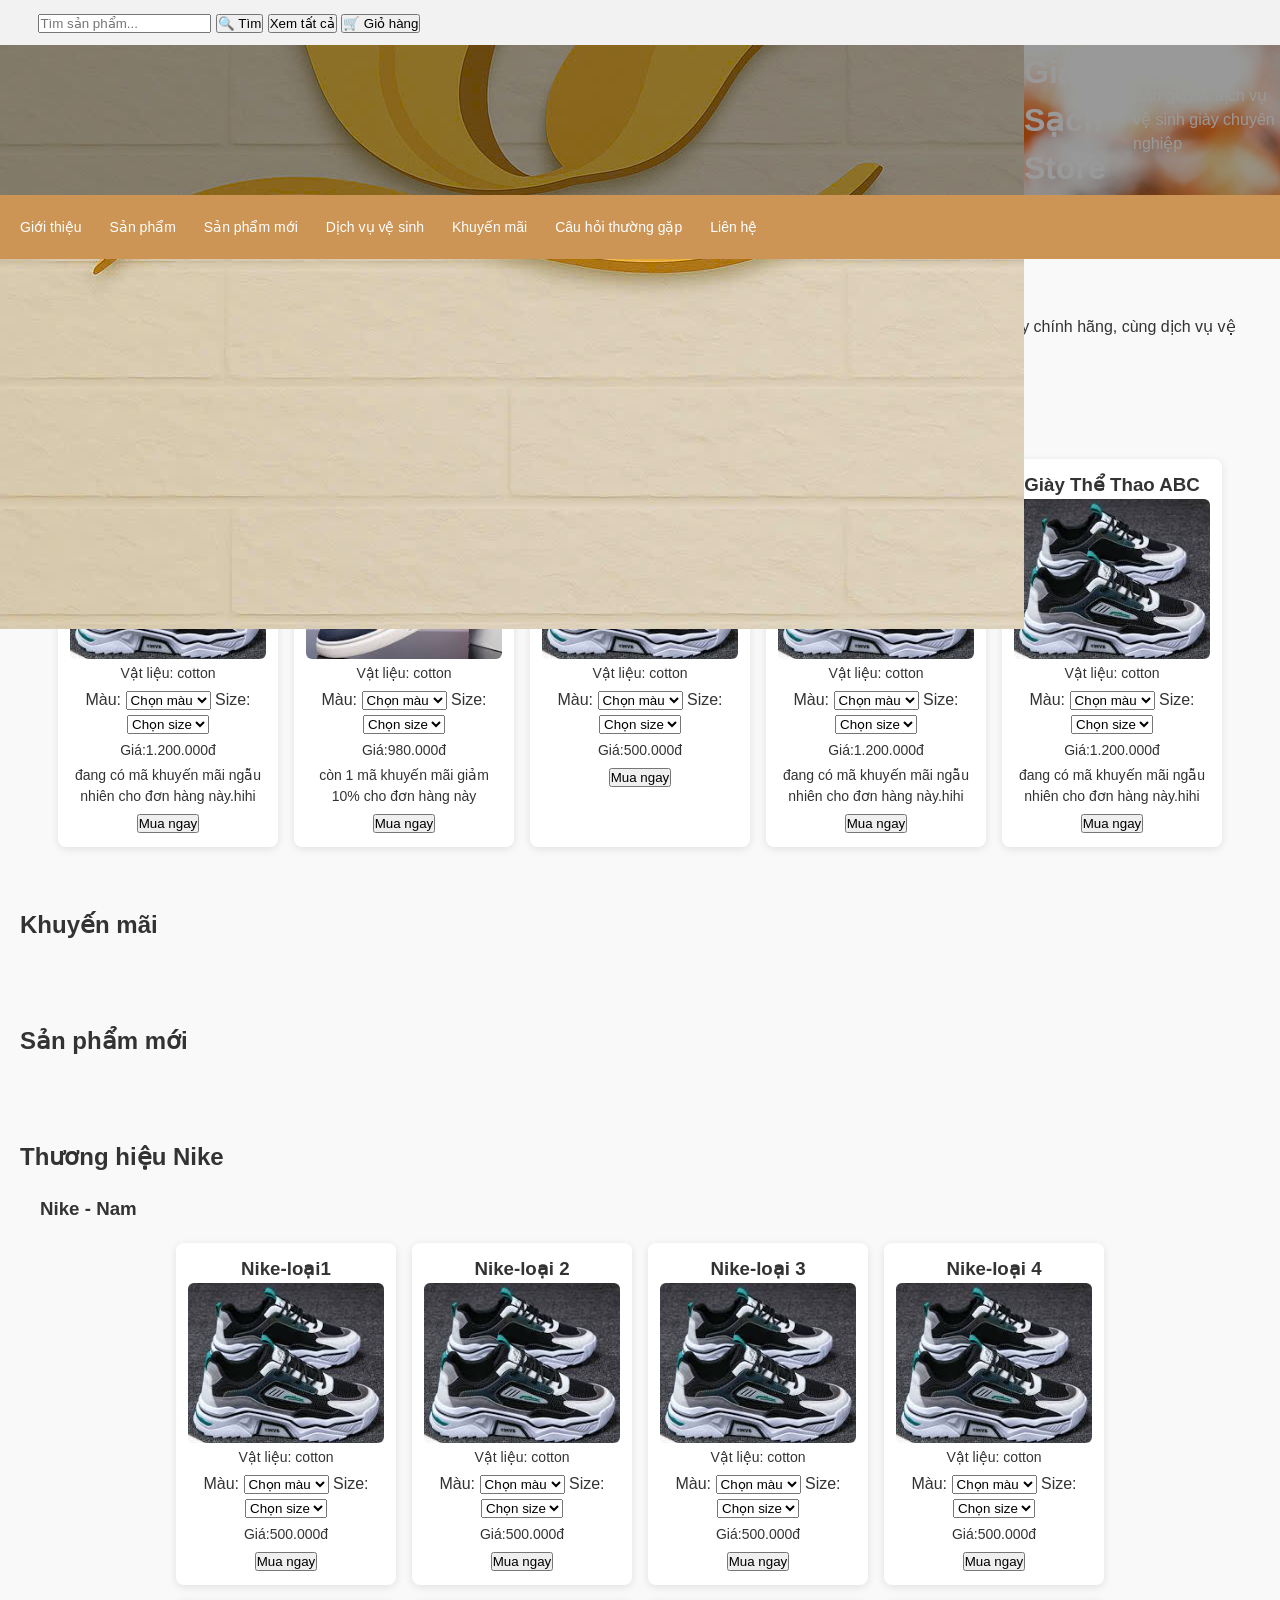
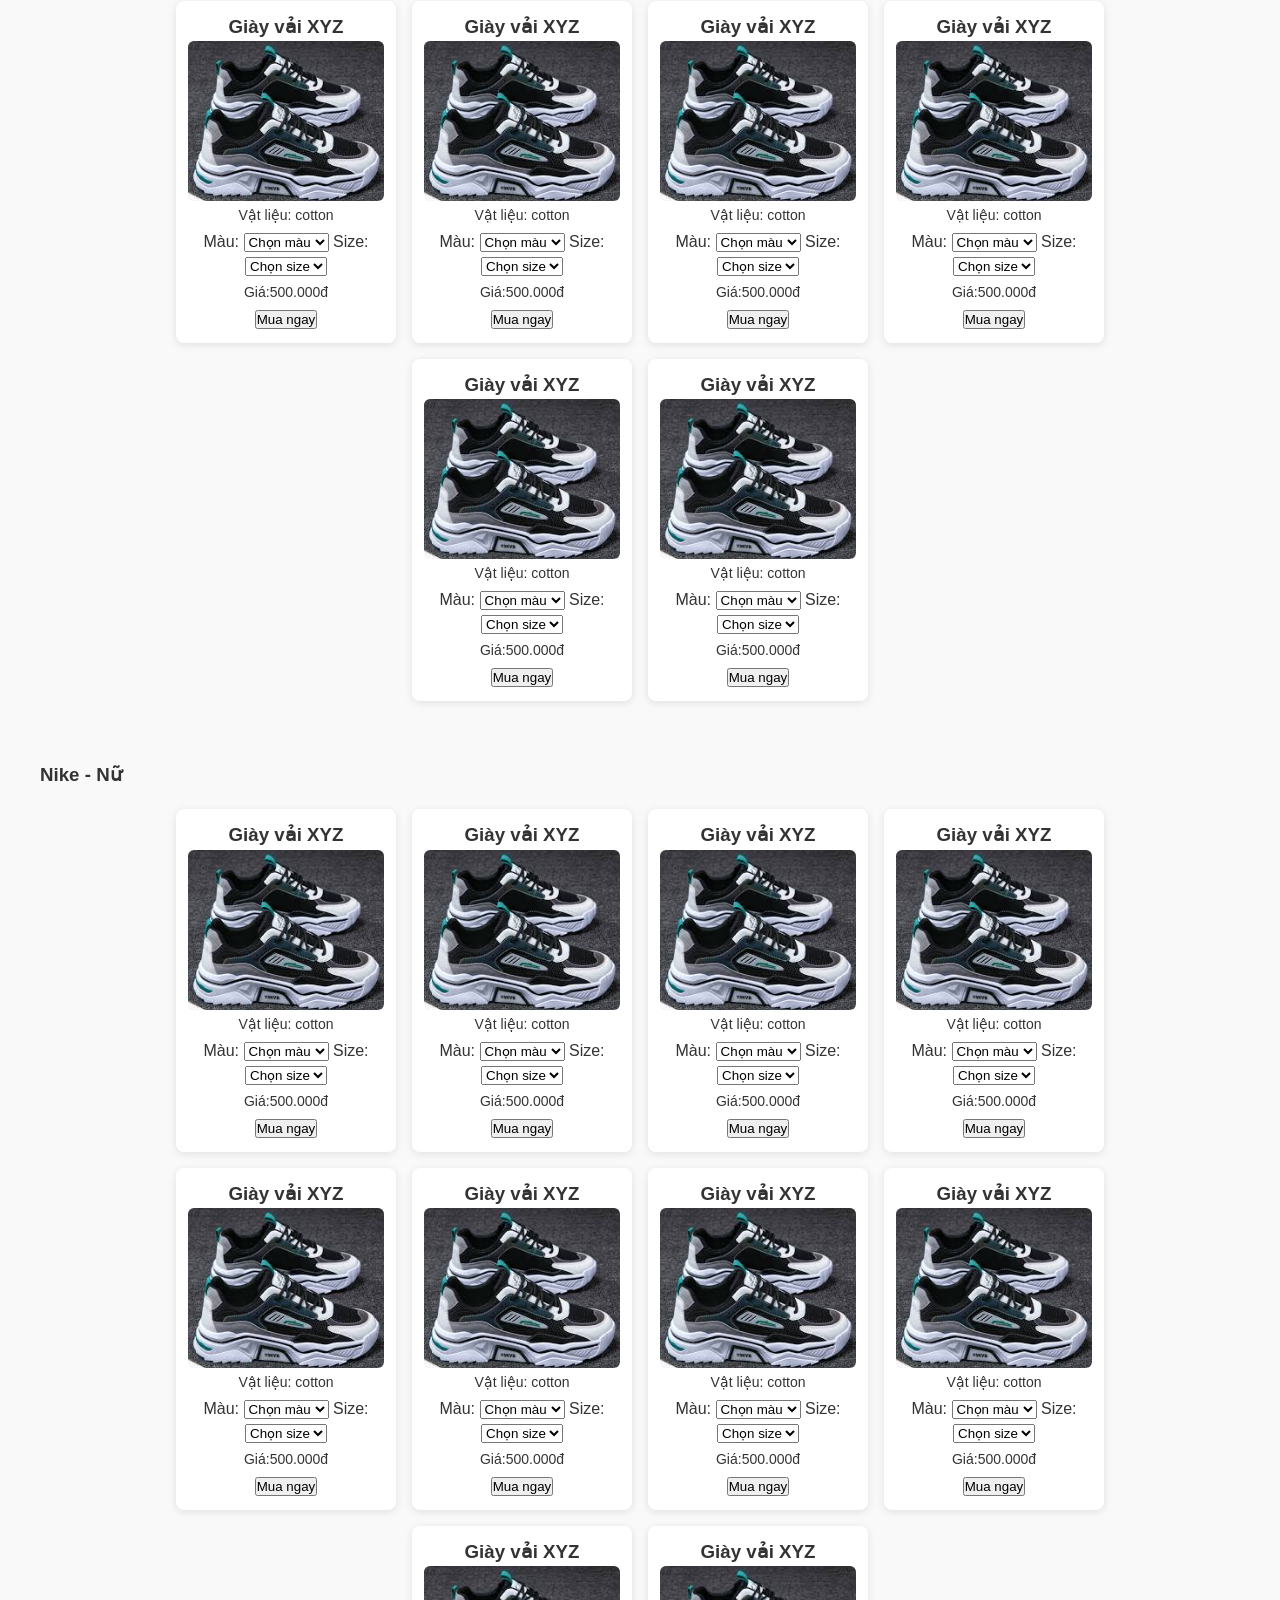
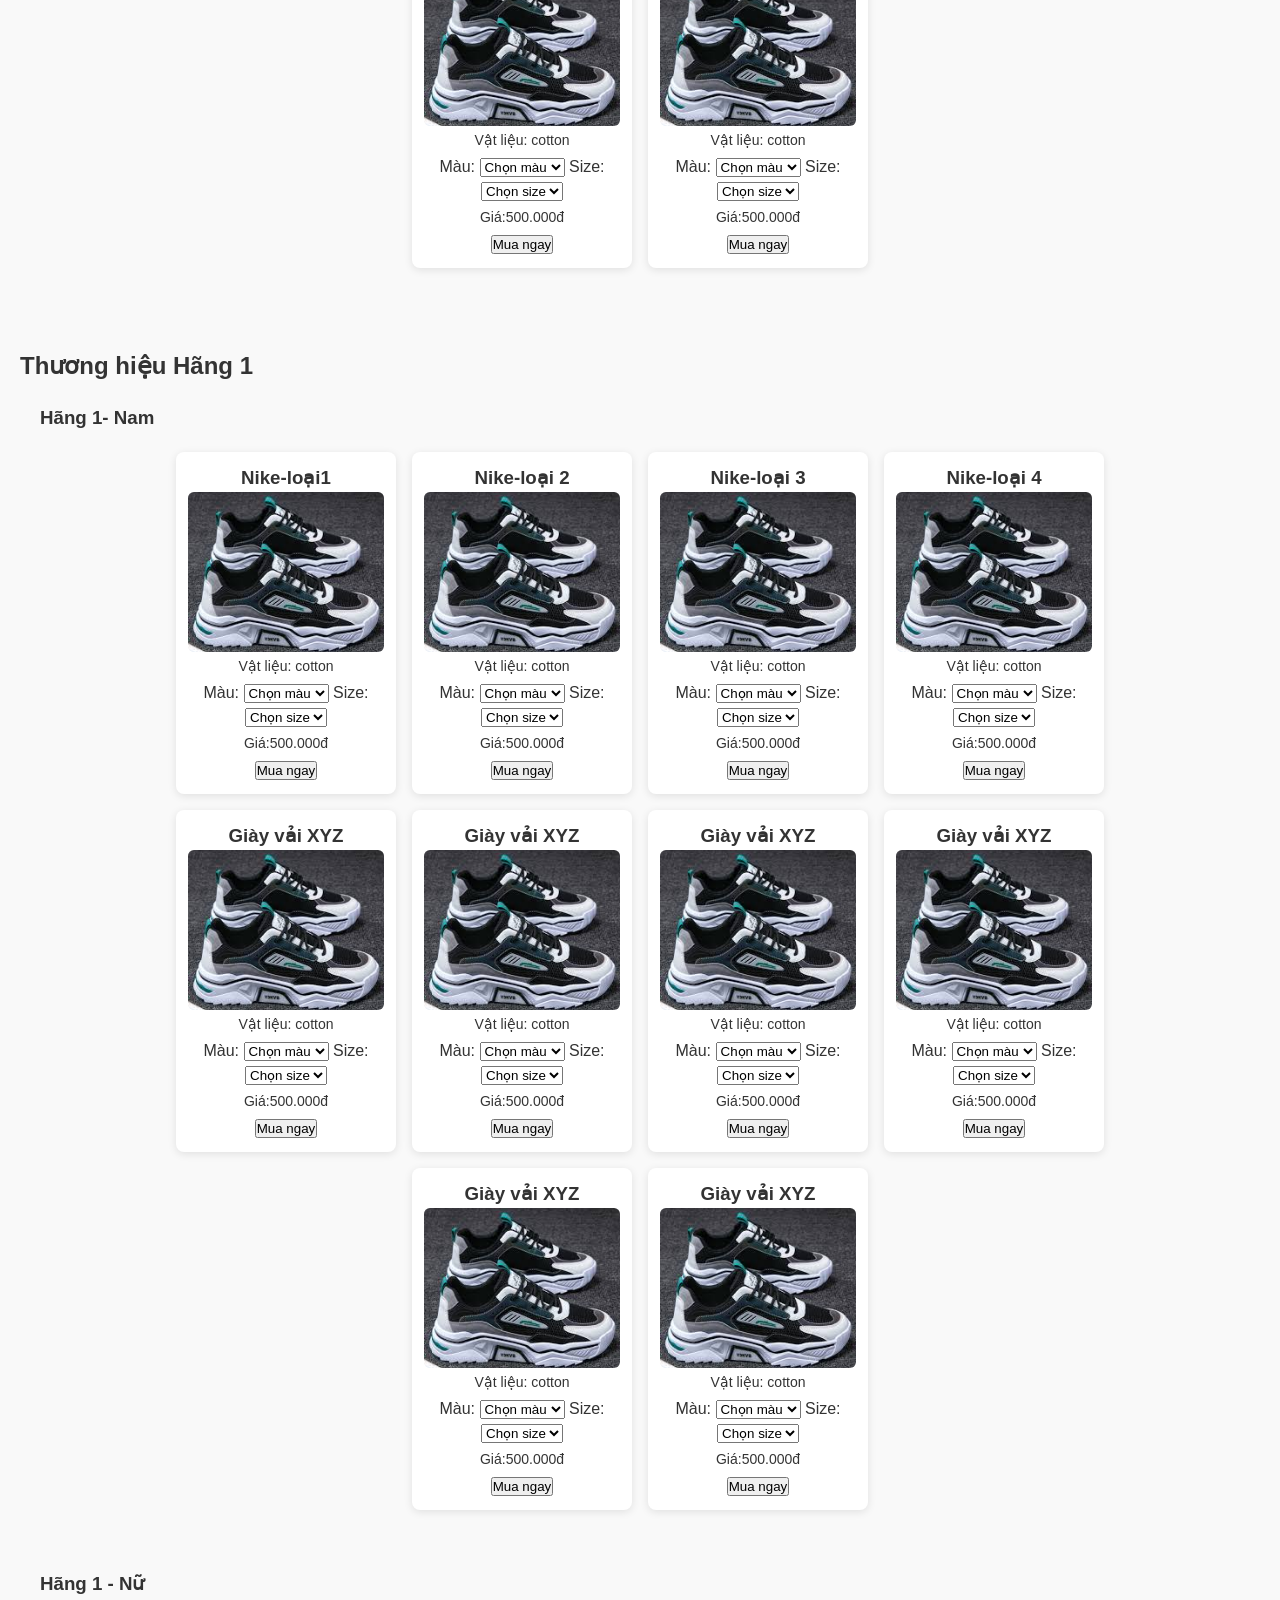
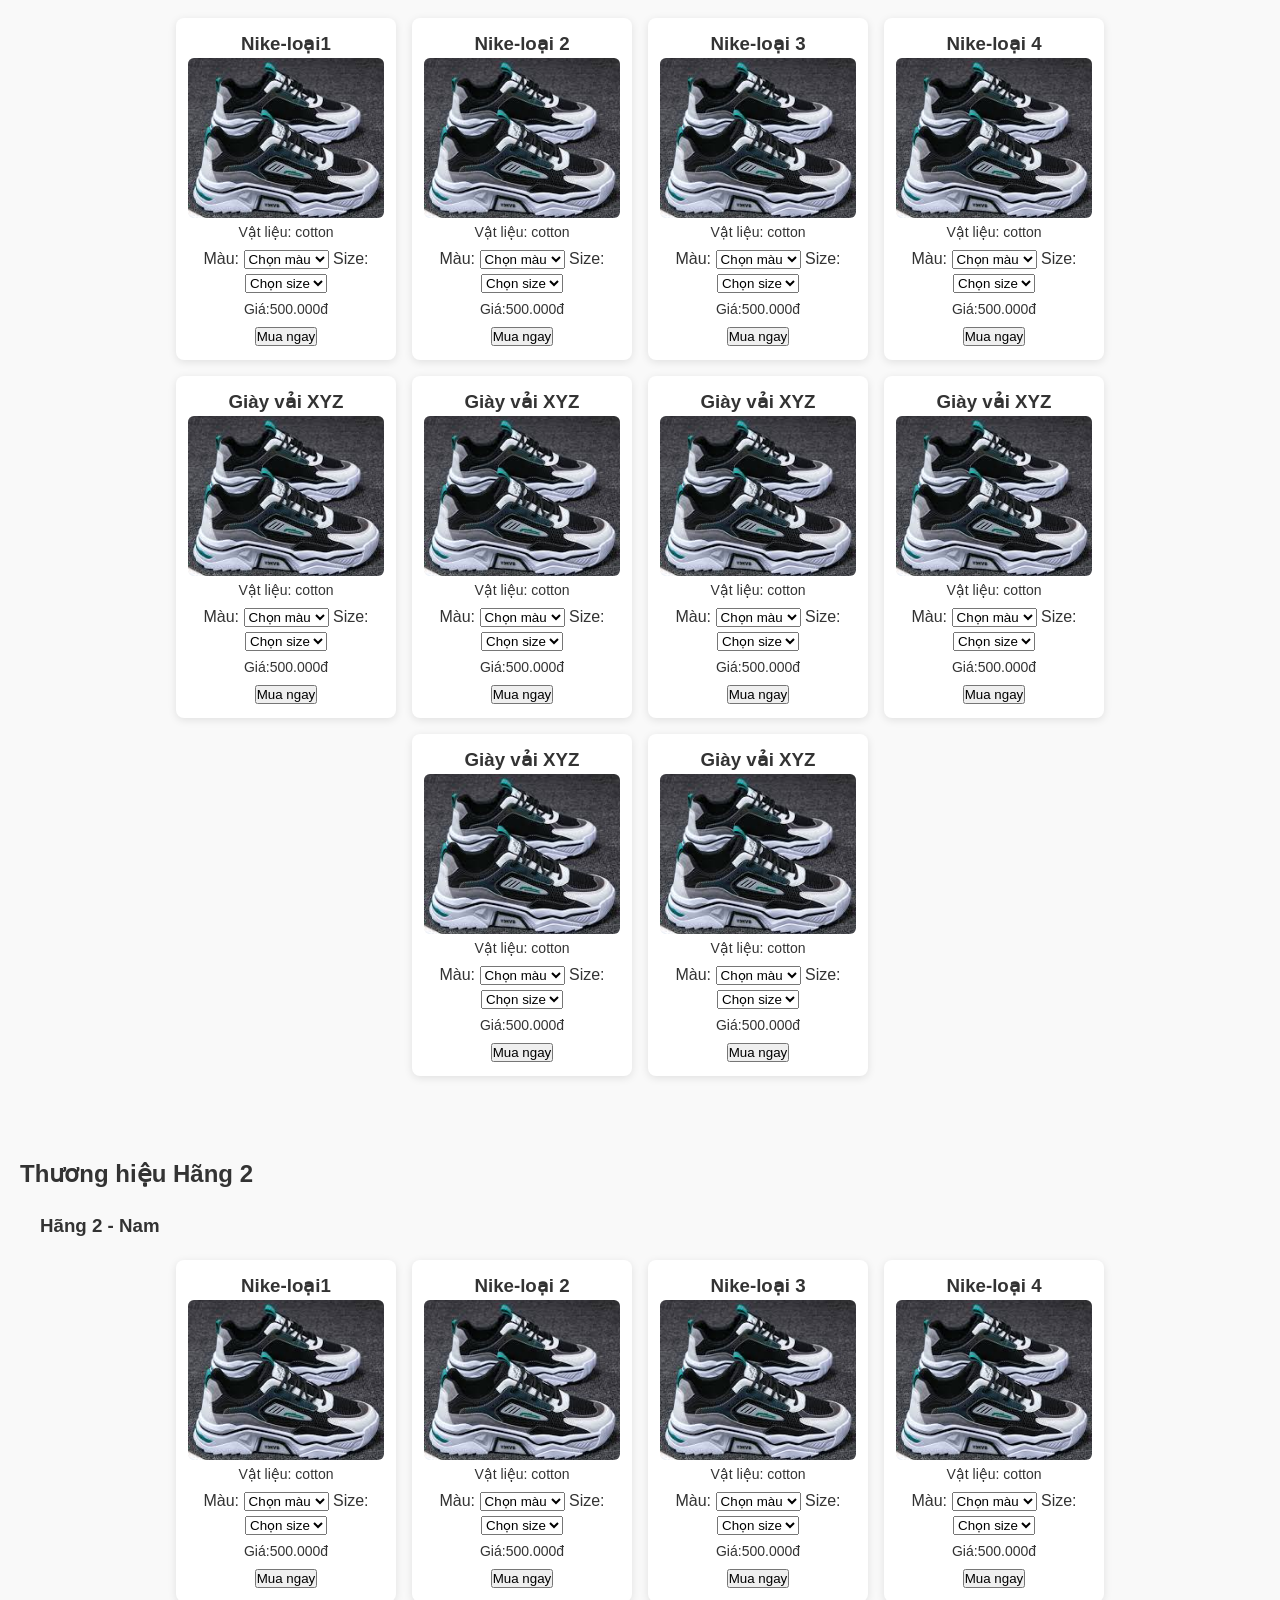
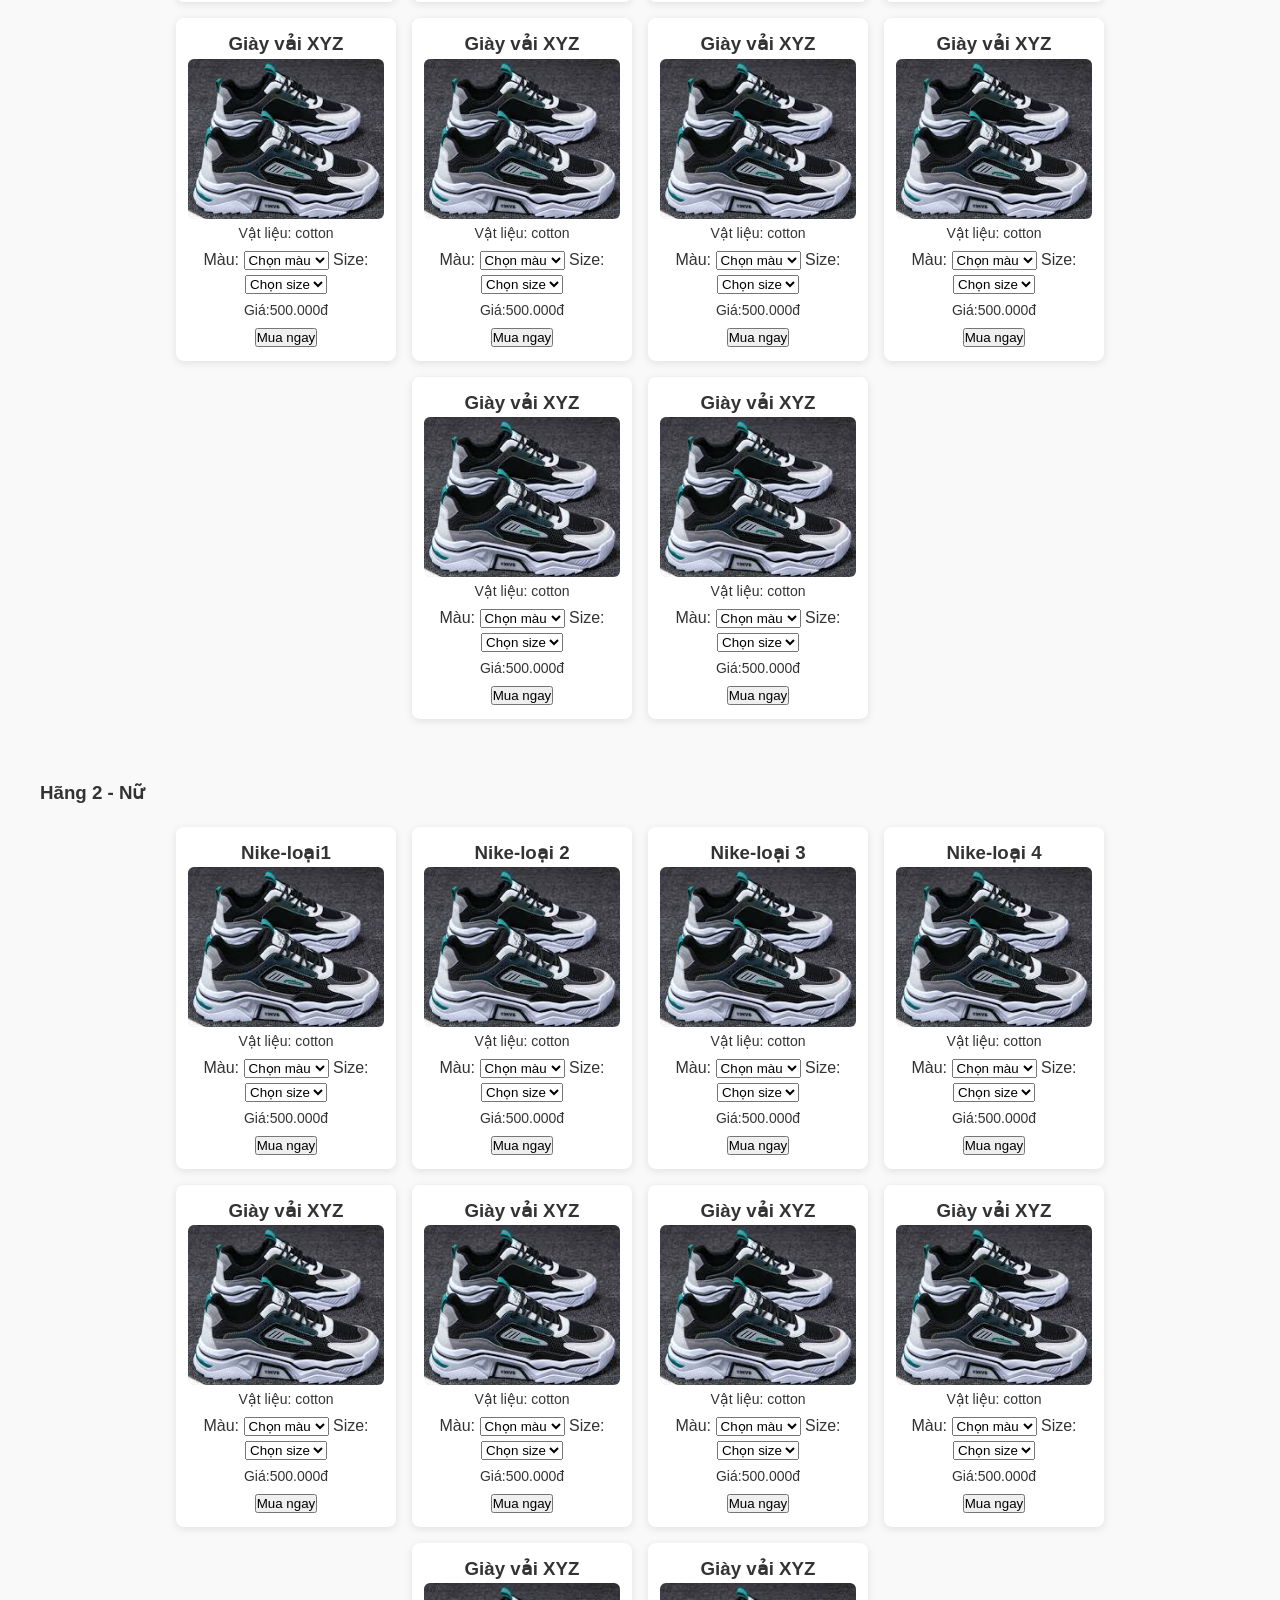
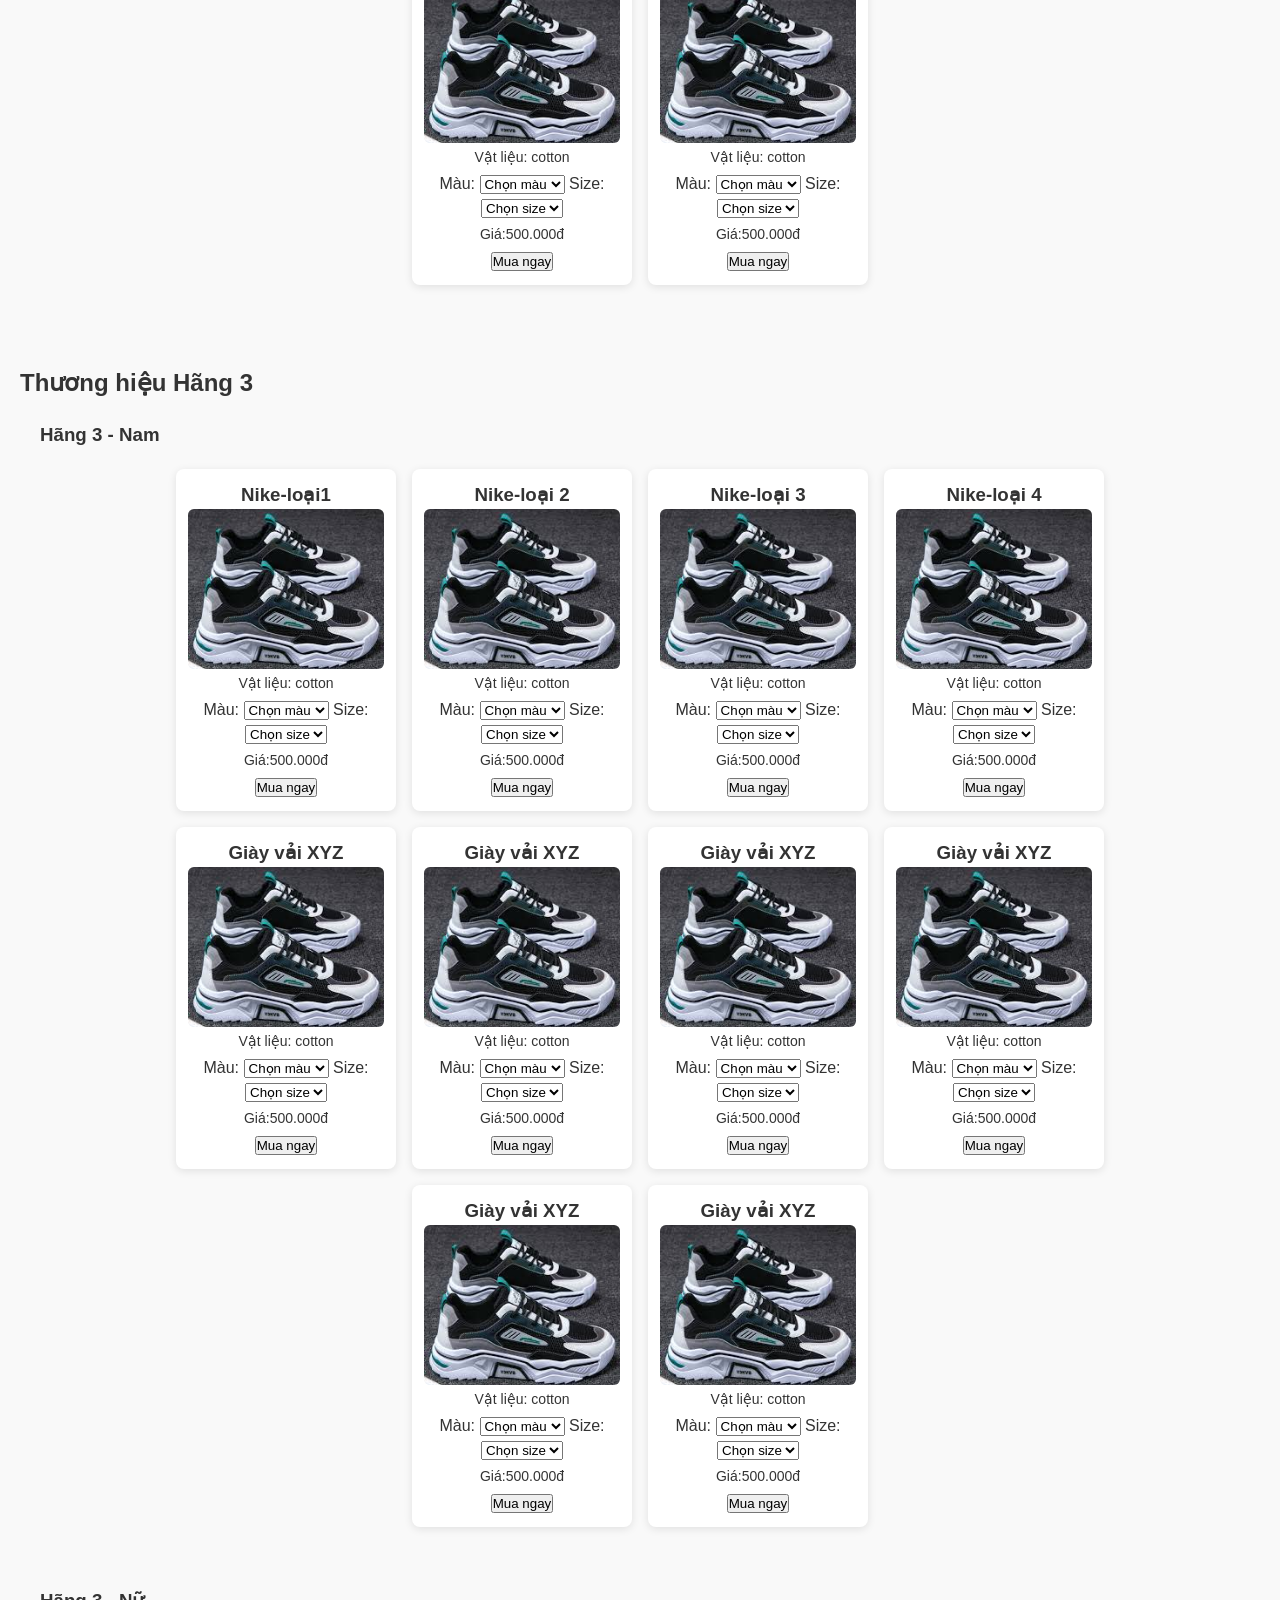
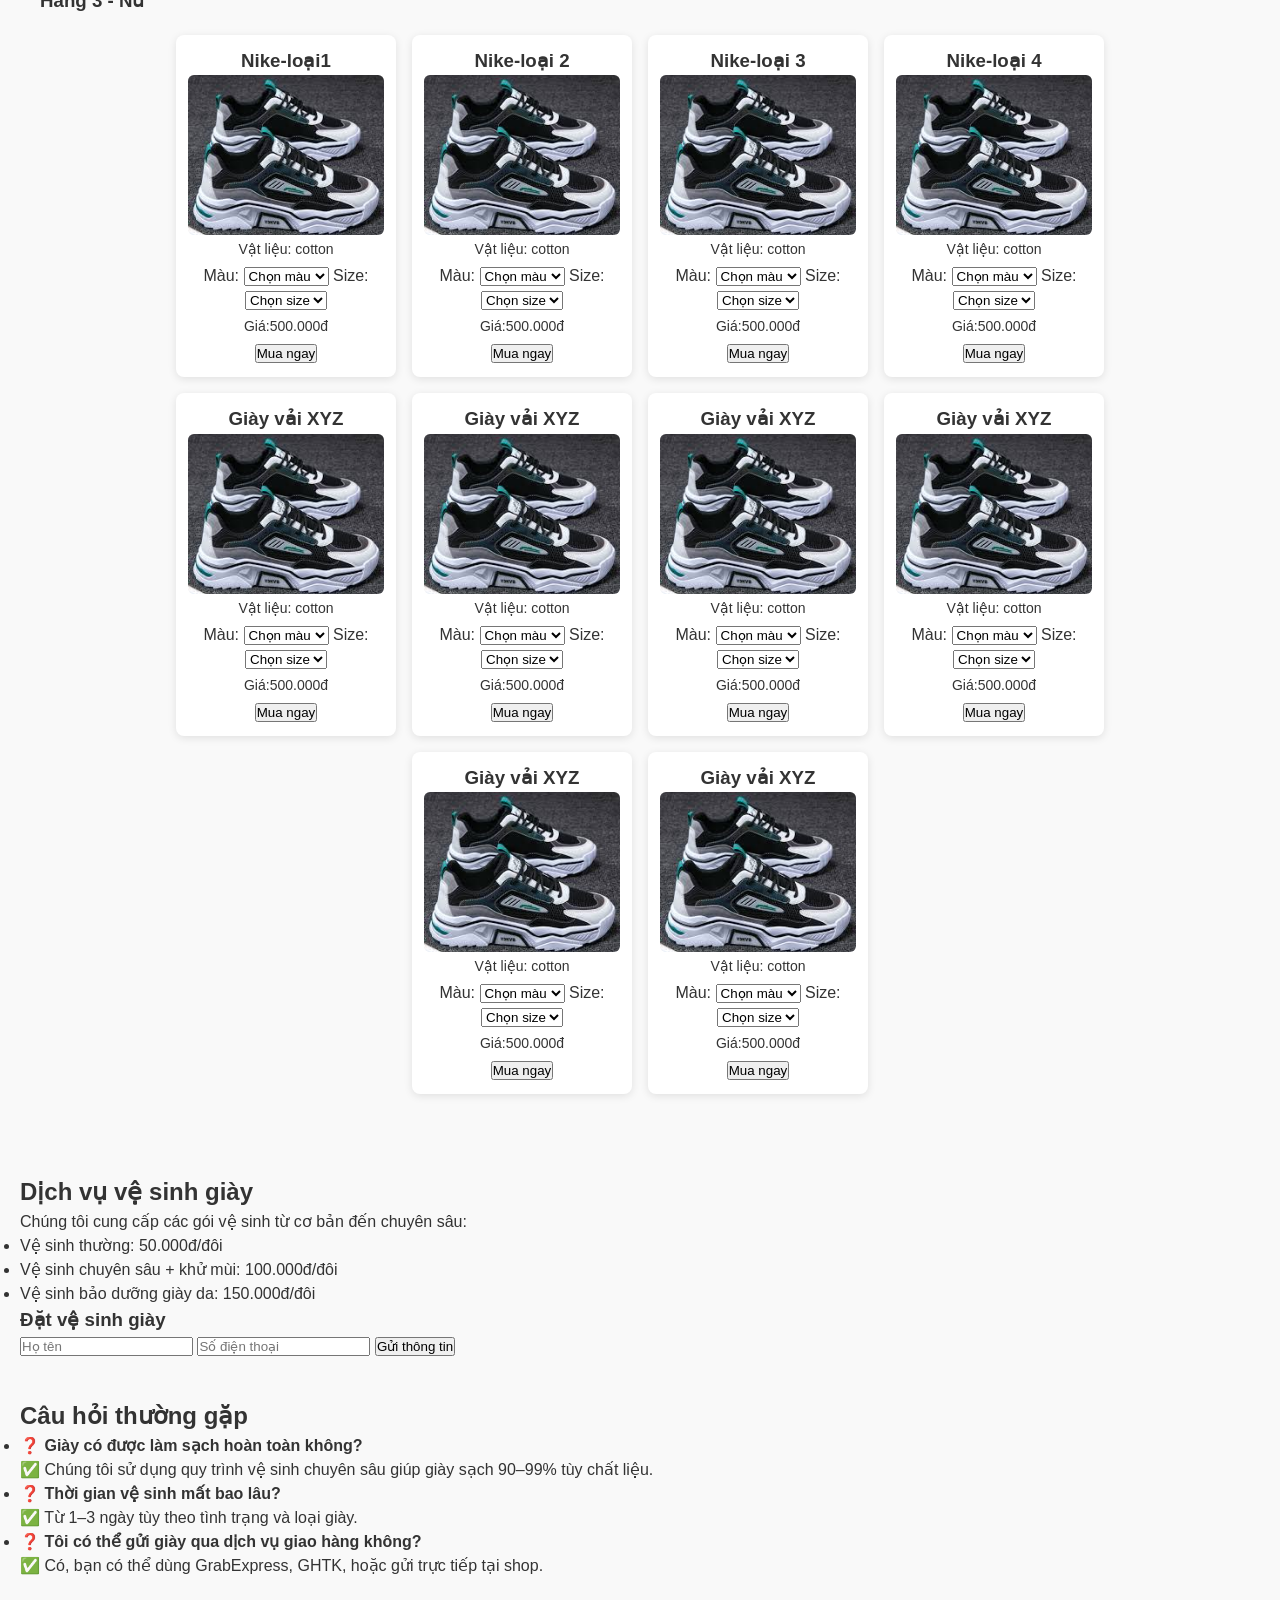
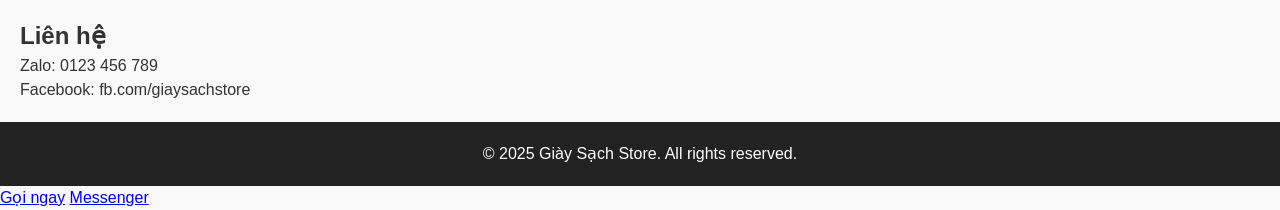
==== commit 600b0ed7: "Add files via upload" ====
--- a/index.html
+++ b/index.html
@@ -29,35 +29,35 @@
  <nav>
     <a href="#gioi-thieu">Giới thiệu</a>
 <div class="dropdown">
-  <a href="#" class="dropbtn">Sản phẩm</a>
+  <a href="#" class="dropbtn" tabindex="0">Sản phẩm</a>
   <div class="dropdown-content">
-    <a href="#san-pham">Sản phẩm nổi bật</a>
+    <a href="#san-pham" tabindex="0">Sản phẩm nổi bật</a>
     <div class="sub-dropdown">
-      <a href="#nike">Nike</a>
+      <a href="#nike" tabindex="0">Nike</a>
       <div class="sub-dropdown-content">
-        <a href="#nike-nam">Nam</a>
-        <a href="#nike-nu">Nữ</a>
+        <a href="#nike-nam" tabindex="0">Nam</a>
+        <a href="#nike-nu" tabindex="0">Nữ</a>
       </div>
     </div>
     <div class="sub-dropdown">
-      <a href="#hang1">Hãng 1</a>
+      <a href="#hang1" tabindex="0">Hãng 1</a>
       <div class="sub-dropdown-content">
-        <a href="#hang1-nam">Nam</a>
-        <a href="#hang1-nu">Nữ</a>
+        <a href="#hang1-nam" tabindex="0">Nam</a>
+        <a href="#hang1-nu" tabindex="0">Nữ</a>
       </div>
     </div>
     <div class="sub-dropdown">
-      <a href="#hang2">Hãng 2</a>
+      <a href="#hang2" tabindex="0">Hãng 2</a>
       <div class="sub-dropdown-content">
-        <a href="#hang2-nam">Nam</a>
-        <a href="#hang2-nu">Nữ</a>
+        <a href="#hang2-nam" tabindex="0">Nam</a>
+        <a href="#hang2-nu" tabindex="0">Nữ</a>
       </div>
     </div>
     <div class="sub-dropdown">
-      <a href="#hang3">Hãng 3</a>
+      <a href="#hang3" tabindex="0">Hãng 3</a>
       <div class="sub-dropdown-content">
-        <a href="#hang3-nam">Nam</a>
-        <a href="#hang3-nu">Nữ</a>
+        <a href="#hang3-nam" tabindex="0">Nam</a>
+        <a href="#hang3-nu" tabindex="0">Nữ</a>
       </div>
     </div>
   </div>
--- a/style.css
+++ b/style.css
@@ -1,266 +1,170 @@
-/* style.css */
 :root {
   --topbar-height: clamp(40px, 5vh, 60px);
-  --header-height: 150px; /* ❗ bạn đang thiếu cái này */
+  --header-height: 150px;
   --nav-height: clamp(45px, 5vw, 70px);
 }
+
+/* ===== RESET ===== */
 * {
   margin: 0;
   padding: 0;
   box-sizing: border-box;
 }
 
+html, body {
+  overflow-x: hidden;
+}
+
+/* ===== BODY ===== */
 body {
   font-family: Arial, sans-serif;
   line-height: 1.5;
-  background-color: #f9f9f9;
+  background: #f9f9f9;
   color: #333;
-  scroll-behavior: smooth;
+
   padding-top: calc(
-    var(--topbar-height) + 
-    var(--header-height) + 
+    var(--topbar-height) +
+    var(--header-height) +
     var(--nav-height)
   );
-  max-width: 100vw;
-  overflow-x: hidden;
-}
-
+}
+
+/* ===== TOP BAR ===== */
 .top-bar {
   position: fixed;
   top: 0;
   width: 100%;
+  height: var(--topbar-height);
   background: #f2f2f2;
-  z-index: 1999;
+  z-index: 9999;
+
   display: flex;
   align-items: center;
   justify-content: space-between;
+
   padding: 0 3vw;
-  height: var(--topbar-height);
-  flex-wrap: nowrap;
   overflow-x: auto;
   white-space: nowrap;
 }
 
-.search-area {
-  display: flex;
-  align-items: center;
-  flex: 1;
-  gap: 10px;
-  height: 100%;
-  min-width: 0;
-}
-
-.search-box {
-  height: 100%;
-  padding: 0 1.2vw;
-  font-size: clamp(14px, 1.5vh, 18px);
-  border: 1px solid #ccc;
-  border-radius: 6px;
-  flex: 1;
-  display: flex;
-  align-items: center;
-  min-width: 0;
-  max-width: 100%;
-}
-
-.search-btn, .cart-btn ,.reset-btn{
-  height: 100%;
-  display: flex;
-  align-items: center;
-  justify-content: center;
-  padding: 0 1.6vw;
-  font-size: clamp(14px, 1.5vh, 18px);
-  border: none;
-  border-radius: 6px;
-  cursor: pointer;
-  font-weight: bold;
-  transition: 0.3s;
-  white-space: nowrap;
-  flex-shrink: 0;
-}
-
-.search-btn {
-  background-color: #007bff;
-  color: white;
-}
-
-.search-btn:hover {
-  background-color: #0056b3;
-}
-
-.cart-btn {
-  background-color: #333;
-  color: white;
-}
-
-.cart-btn:hover {
-  background-color: #555;
-}
-
-.reset-btn {
-  background-color: #6c757d;
-  color: white;
-}
-
-.reset-btn:hover {
-  background-color: #5a6268;
-}
-/* ==== HEADER ==== */
+/* ===== HEADER ===== */
 header {
   position: fixed;
-  top:  var(--topbar-height);
+  top: var(--topbar-height);
   width: 100%;
-  height:  var(--header-height);
-  padding: 0 3vw;
+  height: var(--header-height);
+
   background: url('image/anh_nen.jpeg') center/cover no-repeat;
   color: white;
-  text-align: center;
-  z-index: 1002;
-  display: flex;
-  flex-direction: column;
-  justify-content: center; /* căn giữa chữ */
-  align-items: center;
+
+  display: flex;
+  align-items: center;
+  justify-content: center;
+
+  z-index: 100;
 }
 
 header::after {
-  content: '';
+  content: "";
   position: absolute;
-  top: 0; left: 0;
-  width: 100%; height: 100%;
-  background: rgba(0, 0, 0, 0.4);
-  z-index: 1;
-}
-
-header h1, header p {
-  position: relative;
-  z-index: 2;
-  margin: 0;
-}
-
-header h1 {
-  font-family: 'Pacifico', cursive;
-  font-size: clamp(28px, 5vw, 48px);
-  margin-bottom: 10px;
-}
-
-header p {
-  font-size:  clamp(16px, 3vw, 24px);
-  font-style: italic;
-}
-
-.logo-container {
-  position: absolute;
-  top: 15px;
-  right: 20px;
-  z-index: 3;
-}
-
-.logo-container img {
-  height: 90px;
-  border-radius: 8px;
-}
-
-/* ==== NAVIGATION ==== */
+  inset: 0;
+  background: rgba(0,0,0,0.4);
+}
+
+/* ===== NAV ===== */
 nav {
- position: fixed;
- top: calc(var(--topbar-height) + var(--header-height));
+  position: fixed;
+  top: calc(var(--topbar-height) + var(--header-height));
   width: 100%;
-  height: var(--nav-height); 
-  z-index: 1002;
-  background-color: #cc9556;
-  display: flex;
-  align-items: center; /* ← canh giữa theo chiều dọc */
+  height: var(--nav-height);
+
+  background: #cc9556;
+  z-index: 999999;
+
+  display: flex;
+  align-items: center;
   justify-content: flex-start;
-  flex-wrap:nowrap;
+
+  gap: 8px;
+  padding: 0 10px;
+
+  overflow-x: auto;
+  overflow-y: visible;
+
   white-space: nowrap;
-  overflow: visible;
-  gap: 10px;
-  padding: 0 2vw;
-  font-size: clamp(12px, 1.4vh, 20px);
-  
-}
-
-nav a, .dropbtn {
-   flex: 0 0 auto;         /* Cho phép co dãn */
-  min-width: 80px;           /* Bắt buộc để flex-shrink hoạt động */
+
+  -webkit-overflow-scrolling: touch;
+  touch-action: pan-x;
+
+  isolation: isolate;
+}
+
+/* ===== NAV ITEMS ===== */
+nav a,
+.dropbtn {
+  flex: 0 0 auto;
   color: #fff;
   text-decoration: none;
-  margin: 0 10px;
-  padding:0 1.2vw;
-  text-align: center;
-  align-items: center; /* ✅ canh giữa dọc */
-  height: clamp(45px, 5vw, 70px);
-  font-size: clamp(12px, 1.4vw, 20px);  
-  display: flex;
-  white-space: nowrap;
-  overflow: hidden;
-  text-overflow: ellipsis;
-  min-height: 100%;
-  border-radius: 8px;
-  font-weight: bold;
-  transition: 0.3s;
-  line-height: 1.2;
-  max-height: 2.4em; /* giới hạn 2 dòng nếu line-height = 1.2 */
-}
-
-nav a:hover, .dropbtn:hover {
-  background-color: #ffcc00;
+
+  padding: 6px 10px;
+  font-size: 14px;
+
+  display: flex;
+  align-items: center;
+
+  border-radius: 6px;
+}
+
+nav a:hover,
+.dropbtn:hover {
+  background: #ffcc00;
   color: #333;
- 
-
-}
-
-/* ==== DROPDOWN ==== */
+}
+
+/* ===== DROPDOWN BASE ===== */
 .dropdown {
   position: relative;
-  height: 100%;        /* ⬅ thêm dòng này */
-  display: flex;       /* ⬅ để nội dung con canh giữa */
-  align-items: center; /* ⬅ canh giữa theo chiều dọc */
- flex-shrink: 0;
-}
-
-.dropdown-content {
-  display: none;
-  position: absolute;
-  background-color: #f1f1f1;
-  top: 100%;
-  left: 0;
-  min-width: 160px;
-  z-index: 1004;
-  box-shadow: 0 4px 8px rgba(0,0,0,0.2);
-}
-
-.dropdown-content a {
-  color: #333;
-  padding: 10px;
-  text-decoration: none;
-  display: block;
-  background-color: white;
-}
-
-.dropdown:hover .dropdown-content {
-  display: block;
-}
-
-.sub-dropdown {
-  position: relative;
-}
-
+}
+
+/* ===== MENU CON ===== */
+.dropdown-content,
 .sub-dropdown-content {
   display: none;
   position: absolute;
+  top: 100%;
+  left: 0;
+
+  background: #fff;
+  min-width: 160px;
+
+  z-index: 99999999;
+
+  box-shadow: 0 4px 10px rgba(0,0,0,0.2);
+}
+
+/* submenu bên phải PC */
+.sub-dropdown-content {
+  left: 100%;
   top: 0;
-  left: 100%;
-  background-color: #fff;
-  min-width: 150px;
-  box-shadow: 0 4px 8px rgba(0,0,0,0.2);
+}
+
+.dropdown-content a,
+.sub-dropdown-content a {
+  display: block;
+  padding: 10px;
+  color: #333;
+}
+
+/* ===== PC HOVER ===== */
+.dropdown:hover .dropdown-content {
+  display: block;
 }
 
 .sub-dropdown:hover .sub-dropdown-content {
   display: block;
 }
 
-/* ==== PRODUCTS ==== */
+/* ===== PRODUCTS ===== */
 .products {
   display: flex;
   flex-wrap: wrap;
@@ -270,19 +174,19 @@
 }
 
 .product {
-  background: white;
+  width: 220px;
+  background: #fff;
   padding: 12px;
   border-radius: 8px;
-  border: 1px solid #ddd;
-  width: 220px;
   text-align: center;
-  box-shadow: 2px 2px 8px rgba(0,0,0,0.1);
-}
+  box-shadow: 0 2px 8px rgba(0,0,0,0.1);
+}
+
+/* images */
 .product-images {
   display: flex;
   overflow-x: auto;
   gap: 5px;
-  scroll-snap-type: x mandatory;
 }
 
 .product-images img {
@@ -290,103 +194,68 @@
   height: 160px;
   object-fit: cover;
   border-radius: 6px;
-  scroll-snap-align: start;
-}
-.product img {
-  width: 100%;
-  border-radius: 6px;
-  margin-bottom: 10px;
-}
-
+}
+
+/* text */
 .product p {
+  font-size: 14px;
   margin: 4px 0;
-  font-size: 14px;
-}
-
-.product p strong, .product p b {
-  color: #c00;
-}
-
-/* ==== SECTION ==== */
+}
+
+/* ===== SECTION ===== */
 section {
-  margin-top: 20px;
+  position: relative;
+  z-index: 1;
   padding: 20px;
   scroll-margin-top: calc(
-    var(--topbar-height) + 
-    var(--header-height) + 
+    var(--topbar-height) +
+    var(--header-height) +
     var(--nav-height)
   );
 }
 
-h2 {
-  font-size: 24px;
-  margin-bottom: 10px;
-}
-
-/* ==== FORM ==== */
-form input[type="text"],
-form input[type="tel"] {
-  width: 100%;
-  max-width: 400px;
-  padding: 10px;
-  margin-bottom: 12px;
-  border: 1px solid #ccc;
-  border-radius: 6px;
-}
-
-form button {
-  padding: 10px 20px;
-  background-color: #28a745;
-  color: white;
-  border: none;
-  border-radius: 6px;
-  cursor: pointer;
-}
-
-form button:hover {
-  background-color: #218838;
-}
-
-/* ==== FOOTER ==== */
+/* ===== FOOTER ===== */
 footer {
   text-align: center;
   padding: 20px;
   background: #222;
   color: white;
-  margin-top: 40px;
-}
-
-/* ==== RESPONSIVE ==== */
+}
+
+/* ===================================================
+   MOBILE
+=================================================== */
 @media (max-width: 768px) {
-  .top-bar {
-    flex-direction: row;
-    gap: 10px;
-  }
 
   nav {
-    flex-direction: row;
-    padding: 15px;
-  }
-
-  .products{
-    gap:10px;
-    padding:10px;
-  }
-
-  .product{
-    width:45%;
-    padding:10px;
-  }
-
-  .product-images img{
-    height:70px;
-  }
-
-  .product p{
-    font-size:13px;
-  }
-
-  .logo-container img {
+    font-size: 12px;
+  }
+
+  nav a,
+  .dropbtn {
+    font-size: 12px;
+    padding: 6px 8px;
+  }
+
+  /* CLICK MENU MOBILE */
+  .dropdown.active .dropdown-content {
+    display: block;
+  }
+
+  .sub-dropdown.active .sub-dropdown-content {
+    display: block;
+  }
+
+  /* PRODUCT MOBILE */
+  .product {
+    width: 45%;
+  }
+
+  .product-images img {
     height: 70px;
   }
-}
+
+  .product p {
+    font-size: 13px;
+  }
+}
